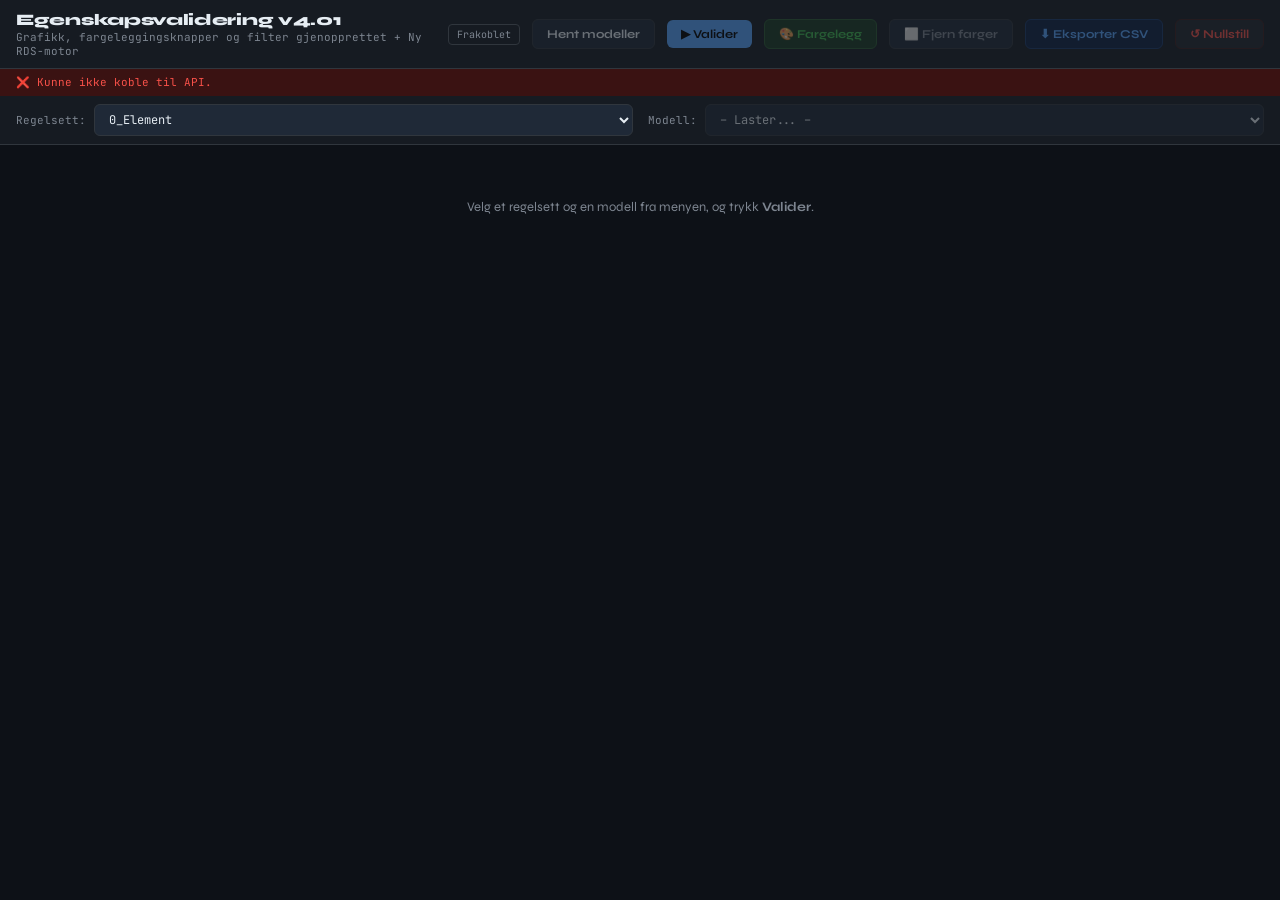
==== index_dev.html @ eae0f902 "Update title and content for version 4.01" ====
<!DOCTYPE html>
<html lang="nb">
<head>
  <meta charset="UTF-8"/>
  <title>Egenskapsvalidering v4.01</title>
  <meta name="viewport" content="width=device-width, initial-scale=1"/>
  
  <script src="https://components.connect.trimble.com/trimble-connect-workspace-api/index.js"></script>
  
  <style>
    @import url('https://fonts.googleapis.com/css2?family=JetBrains+Mono:wght@400;600;700&family=Syne:wght@400;600;700;800&display=swap');

    :root {
      --bg:        #0d1117;
      --surface:   #161b22;
      --surface2:  #1f2937;
      --border:    #30363d;
      --ink:       #e6edf3;
      --muted:     #7d8590;
      --green:     #3fb950;
      --green-dim: #1a3a22;
      --yellow:    #d29922;
      --yellow-dim:#2d2205;
      --red:       #f85149;
      --red-dim:   #3a1212;
      --blue:      #58a6ff;
      --blue-dim:  #0d2044;
      --mono:      'JetBrains Mono', monospace;
      --sans:      'Syne', sans-serif;
    }

    *, *::before, *::after { box-sizing: border-box; margin: 0; padding: 0; }

    body {
      background: var(--bg); color: var(--ink); font-family: var(--sans);
      min-height: 100vh; display: flex; flex-direction: column; overflow: hidden;
    }

    header {
      background: var(--surface); border-bottom: 1px solid var(--border);
      padding: 10px 16px; display: flex; align-items: center; gap: 12px; flex-shrink: 0;
    }

    .header-title { flex: 1; }
    .header-title h1 { font-size: 16px; font-weight: 800; letter-spacing: -.3px; color: var(--ink); }
    .header-title p { font-size: 11px; color: var(--muted); font-family: var(--mono); margin-top: 1px; }

    .badge { font-family: var(--mono); font-size: 10px; padding: 3px 8px; border-radius: 4px; border: 1px solid var(--border); color: var(--muted); white-space: nowrap; }

    .btn { font-family: var(--sans); font-size: 12px; font-weight: 700; padding: 7px 14px; border-radius: 6px; border: none; cursor: pointer; transition: opacity .15s, transform .1s; white-space: nowrap; }
    .btn:disabled { opacity: .4; cursor: not-allowed; }
    .btn:not(:disabled):hover { opacity: .85; }
    .btn:not(:disabled):active { transform: scale(.97); }
    .btn-primary { background: var(--blue); color: #000; }
    .btn-ghost   { background: var(--surface2); color: var(--ink); border: 1px solid var(--border); }
    .btn-danger  { background: #21262d; color: var(--red); border: 1px solid #3a1c1c; }
    .btn-colorize { background: #1a3a22; color: var(--green); border: 1px solid #2a5a32; }
    .btn-unreset  { background: #1f2937; color: var(--muted); border: 1px solid var(--border); }
    .btn-export   { background: #0d2044; color: var(--blue); border: 1px solid #1a3a6c; }

    #statusBar { font-family: var(--mono); font-size: 11px; padding: 6px 16px; background: var(--blue-dim); color: var(--blue); border-bottom: 1px solid #1a3a5c; flex-shrink: 0; }
    #statusBar.ok    { background: var(--green-dim); color: var(--green); border-color: #1a3a22; }
    #statusBar.error { background: var(--red-dim);   color: var(--red);   border-color: #3a1212; }

    #modelBar { background: var(--surface); border-bottom: 1px solid var(--border); padding: 8px 16px; display: flex; gap: 15px; align-items: center; flex-shrink: 0; }
    .select-group { display: flex; align-items: center; gap: 8px; flex: 1; }
    #modelBar label { font-size: 11px; color: var(--muted); font-family: var(--mono); white-space: nowrap; }
    select { font-family: var(--mono); font-size: 12px; background: var(--surface2); color: var(--ink); border: 1px solid var(--border); border-radius: 6px; padding: 6px 10px; width: 100%; min-width: 0; }
    select:disabled { opacity: .4; }

    main { flex: 1; overflow-y: auto; padding: 14px 16px; display: flex; flex-direction: column; gap: 14px; }

    .cards { display: grid; grid-template-columns: repeat(4, 1fr); gap: 10px; }
    .card { background: var(--surface); border: 1px solid var(--border); border-radius: 10px; padding: 12px 14px; }
    .card .label { font-size: 10px; color: var(--muted); font-family: var(--mono); text-transform: uppercase; letter-spacing: .5px; }
    .card .value { font-size: 28px; font-weight: 800; line-height: 1.1; margin-top: 4px; }
    .card .sub { font-size: 10px; color: var(--muted); font-family: var(--mono); margin-top: 3px; }
    .card.green .value { color: var(--green); }
    .card.red .value { color: var(--red); }
    .card.blue .value { color: var(--blue); }
    .card.gray .value { color: var(--muted); }
    .card.gray { border-color: #30363d; }

    .panel { background: var(--surface); border: 1px solid var(--border); border-radius: 10px; overflow: hidden; }
    .panel-header { padding: 10px 14px; border-bottom: 1px solid var(--border); display: flex; align-items: center; gap: 8px; }
    .panel-header h3 { font-size: 13px; font-weight: 700; flex: 1; }

    #fieldChart { padding: 14px; display: flex; flex-direction: column; gap: 7px; height: 220px; overflow: auto; resize: vertical; }
    .field-row { display: flex; align-items: center; gap: 10px; }
    .field-name { font-family: var(--mono); font-size: 10px; color: var(--muted); width: 180px; flex-shrink: 0; overflow: hidden; text-overflow: ellipsis; white-space: nowrap; }
    .bar-track { flex: 1; height: 16px; background: var(--surface2); border-radius: 4px; overflow: hidden; display: flex; }
    .bar-fill-ok   { background: var(--green); height: 100%; transition: width .5s cubic-bezier(.4,0,.2,1); }
    .bar-pct { font-family: var(--mono); font-size: 10px; width: 48px; text-align: right; flex-shrink: 0; color: var(--ink); }

    .table-wrap { overflow: auto; height: 45vh; min-height: 150px; resize: vertical; }
    table { width: 100%; border-collapse: collapse; font-size: 11px; }
    thead th { background: var(--surface2); color: var(--muted); font-family: var(--mono); font-size: 10px; text-transform: uppercase; letter-spacing: .4px; padding: 8px 10px; text-align: left; position: sticky; top: 0; z-index: 1; white-space: nowrap; }
    tbody tr { border-bottom: 1px solid #1c2128; cursor: pointer; }
    tbody tr:hover td { background: #1c2128; }
    tbody td { padding: 6px 10px; vertical-align: middle; font-family: var(--mono); font-size: 10px; color: var(--ink); }
    .obj-name { color: var(--blue); max-width: 140px; overflow: hidden; text-overflow: ellipsis; white-space: nowrap; }

    .field-value { display: inline-block; padding: 3px 6px; border-radius: 4px; font-size: 9px; font-family: var(--mono); white-space: nowrap; overflow: hidden; text-overflow: ellipsis; max-width: 120px; border: 1px solid transparent; }
    .field-value.ok { background: var(--green-dim); color: var(--green); border-color: #1e4028; }
    .field-value.warn { background: var(--yellow-dim); color: var(--yellow); border-color: #3a2d05; }
    .field-value.miss { background: var(--red-dim); color: var(--red); border-color: #3a1212; }
    .field-value.opt { background: #1a2027; color: var(--muted); border-color: #30363d; }
    .field-value.na { background: #2a2f36; color: var(--muted); border-color: #30363d; }

    #donutWrap { display: flex; align-items: center; gap: 20px; padding: 14px; min-height: 220px; }
    #donutSvg  { flex-shrink: 0; }
    .donut-legend { display: flex; flex-direction: column; gap: 6px; }
    .legend-item  { display: flex; align-items: center; gap: 8px; font-size: 11px; }
    .legend-dot   { width: 10px; height: 10px; border-radius: 50%; flex-shrink: 0; }

    .empty { text-align: center; padding: 40px 20px; color: var(--muted); font-size: 13px; }
    ::-webkit-scrollbar { width: 5px; height: 5px; }
    ::-webkit-scrollbar-thumb { background: var(--border); border-radius: 3px; }

    @keyframes fadeUp {
      from { opacity:0; transform:translateY(6px); }
      to   { opacity:1; transform:none; }
    }
    .anim { animation: fadeUp .3s ease both; }
    .grid-2col { display: grid; grid-template-columns: 1fr 1.5fr; gap: 14px; align-items: start; }
  </style>
</head>
<body>

<header>
  <div class="header-title">
    <h1>Egenskapsvalidering v4.01</h1>
    <p>Grafikk, fargeleggingsknapper og filter gjenopprettet + Ny RDS-motor</p>
  </div>
  <span class="badge" id="modelBadge">Frakoblet</span>
  <button class="btn btn-ghost" id="btnLoad" disabled>Hent modeller</button>
  <button class="btn btn-primary" id="btnValidate" disabled>▶ Valider</button>
  <button class="btn btn-colorize" id="btnColorize" disabled>🎨 Fargelegg</button>
  <button class="btn btn-unreset" id="btnUncolor" disabled>⬜ Fjern farger</button>
  <button class="btn btn-export" id="btnExport" disabled>⬇ Eksporter CSV</button>
  <button class="btn btn-danger" id="btnReset" disabled>↺ Nullstill</button>
</header>

<div id="statusBar">Kobler til Trimble Connect...</div>

<div id="modelBar">
  <div class="select-group">
    <label>Regelsett:</label>
    <select id="ruleSelect">
      <option value="0_Element.json">0_Element</option>
      <option value="1_FAG.json">1_FAG (Dynamisk)</option>
      <option value="2_RDS.json">2_RDS (Intelligent)</option>
      <option value="3_Beskrivelse.json">3_Beskrivelse</option>
    </select>
  </div>
  
  <div class="select-group">
    <label>Modell:</label>
    <select id="modelSelect" disabled><option value="">– Laster... –</option></select>
  </div>
</div>

<main id="mainContent">
  <div class="empty anim">Velg et regelsett og en modell fra menyen, og trykk <strong>Valider</strong>.</div>
</main>

<script>
let API = null;
let allModels = [];
let validationRows = [];
let currentRelevantFields = [];
let skippedCount = 0;

// Filter for mapper og systemnoder som ikke er ekte objekter
const IGNORE = new Set(['IFCPROJECT','IFCSITE','IFCBUILDING','IFCBUILDINGSTOREY','IFCSPACE','IFCZONE','IFCGROUP','IFCSYSTEM']);

const $ = id => document.getElementById(id);
const setStatus = (m, c='') => { $('statusBar').textContent = m; $('statusBar').className = c; };
const lastPathPart = (v) => (v || '').split('/').pop().split('\\').pop();
const esc = (v) => (v ?? '').toString().replace(/[&<>"]/g, s => ({'&':'&amp;','<':'&lt;','>':'&gt;','"':'&quot;'}[s]));

function getIfcType(obj){
    const s = (obj.class || obj.className || obj.type || obj.ifcType || obj.ifcEntity || '').toString().trim().toUpperCase();
    if (s && s.startsWith('IFC')) return s;
    for (const ps of (obj.properties || [])) {
        for (const p of (ps.properties || [])) {
            const v = (p.value || '').toString().trim().toUpperCase();
            if (v.startsWith('IFC')) return v;
        }
    }
    return '';
}

async function connect(){
  try {
    API = await window.TrimbleConnectWorkspace.connect(window.parent);
    $('btnLoad').disabled = false;
    $('btnValidate').disabled = false;
    setStatus('✅ Tilkoblet Trimble Connect.', 'ok');
    $('modelBadge').textContent = 'Tilkoblet';
  } catch(e) { setStatus('❌ Kunne ikke koble til API.', 'error'); }
}

async function loadModels(){
  if (!API) return;
  setStatus('⏳ Leser modeller og filnavn...');
  try {
    const nameMap = new Map();
    const srcs = [() => API.models?.getModels(), () => API.viewer?.getModels()];
    for (const src of srcs) {
      try {
        const res = await src();
        const list = Array.isArray(res) ? res : (res?.models || res?.items || []);
        list.forEach(m => {
          const id = m.id || m.modelId;
          const fn = [m.name, m.fileName, m.filename].find(v => /\.ifc/i.test(v));
          if (id && fn) nameMap.set(id, lastPathPart(fn));
        });
      } catch(e){}
    }

    const objs = await API.viewer.getObjects();
    allModels = (objs || []).map(m => {
      const mid = m.modelId || m.modelid;
      return {
        id: mid,
        name: nameMap.get(mid) || m.name || 'Ukjent modell',
        objectIds: (m.objects || []).map(o => o.id || o.objectRuntimeId).filter(id => id != null)
      };
    }).filter(m => m.objectIds.length > 0);

    $('modelSelect').innerHTML = allModels.map(m => `<option value="${m.id}">${esc(m.name)} (${m.objectIds.length} obj)</option>`).join('');
    $('modelSelect').disabled = false;
    setStatus('✅ Modeller hentet.', 'ok');
  } catch(e) { setStatus('❌ Feil ved henting: ' + e.message, 'error'); }
}

// --- STANDARD VALIDERINGS-MOTOR ---
function runValidation(objProps, fullRules) {
  let fields = {}, ok = 0, miss = 0, warn = 0;
  const props = objProps.flat;
  const disc = (props["Underdisiplinkode"] || "").toUpperCase();
  const mmi = parseInt(props["MMI"]) || 0;

  for (const [propKeys, rule] of Object.entries(fullRules?.properties || {})) {
    propKeys.split('|').forEach(propName => {
      propName = propName.trim();
      if (!propName) return;

      const val = props[propName] || '';
      let req = rule.requirement || rule.defaultRequirement;

      if (rule.overrides) {
        const override = rule.overrides.find(o => {
          if (!o.conditions) return false;
          return Object.entries(o.conditions).every(([k, v]) => {
            const objV = String(props[k] || '').trim().toUpperCase();
            return Array.isArray(v) ? v.some(x => String(x).trim().toUpperCase() === objV) : String(v).trim().toUpperCase() === objV;
          });
        });
        if (override) req = override.requirement;
      }

      if (rule.minMMI && mmi > 0 && mmi < rule.minMMI && req === 'required') {
        req = 'optional';
      }

      let isFormatError = false;
      let errMsg = '';
      const strVal = val.toString().trim();

      if (req === 'notallowed') {
        if (strVal !== "") { fields[propName] = { status: 'warn', value: val, msg: 'Ikke tillatt' }; warn++; } 
        else { fields[propName] = { status: 'na', value: '-', msg: 'Ikke tillatt' }; }
        return; 
      }

      if (req === 'required' && strVal === "") {
         fields[propName] = { status: 'miss', value: '', msg: 'Mangler' }; miss++; return;
      }

      if (strVal === "") {
         fields[propName] = { status: 'opt', value: 'Ikke påkrevd', msg: 'Valgfri' }; return;
      }

      if (rule.format && !(new RegExp(rule.format).test(val))) { 
         isFormatError = true; errMsg = 'Feil format'; 
      }

      if (!isFormatError && rule.disallowedValues) {
        const disallowed = Array.isArray(rule.disallowedValues) ? rule.disallowedValues : [rule.disallowedValues];
        if (disallowed.some(v => String(v).trim().toUpperCase() === strVal.toUpperCase())) {
          isFormatError = true; errMsg = `Ugyldig verdi '${val}'`;
        }
      }

      if (!isFormatError && rule.allowedValues) {
        if (Array.isArray(rule.allowedValues)) {
            const allowed = rule.allowedValues;
            if (!allowed.some(v => String(v).trim().toUpperCase() === strVal.toUpperCase())) {
              isFormatError = true; errMsg = 'Verdi ikke i liste';
            }
        } else if (typeof rule.allowedValues === 'object') {
            const fagKey = Object.keys(rule.allowedValues).find(k => k.toUpperCase() === disc.toUpperCase());
            if (fagKey) {
                const allowedForFag = rule.allowedValues[fagKey];
                
                if (Array.isArray(allowedForFag)) {
                    if (!allowedForFag.some(v => String(v).trim().toUpperCase() === strVal.toUpperCase())) {
                        isFormatError = true; errMsg = `Ugyldig for ${disc}`;
                    }
                } else if (typeof allowedForFag === 'object') {
                    const klasse = String(props["Objektklasse"] || '').trim();
                    const klasseKey = Object.keys(allowedForFag).find(k => k.toUpperCase() === klasse.toUpperCase());
                    
                    if (klasseKey) {
                        const validTypes = allowedForFag[klasseKey];
                        if (Array.isArray(validTypes) && !validTypes.some(v => String(v).trim().toUpperCase() === strVal.toUpperCase())) {
                            isFormatError = true; errMsg = `Ugyldig for ${klasse}`;
                        }
                    } else if (klasse) {
                        isFormatError = true; errMsg = `Ukjent klasse ${klasse}`;
                    }
                }
            }
        }
      }

      if (isFormatError) { fields[propName] = { status: 'warn', value: val, msg: errMsg }; warn++; } 
      else { fields[propName] = { status: 'ok', value: val, msg: 'OK' }; ok++; }
    });
  }

  const totalReq = ok + miss + warn;
  const score = totalReq > 0 ? Math.round((ok / totalReq) * 100) : 100;
  return { fields, score, miss, warn };
}

// --- DEDIKERT RDS KRYSSREFERANSE-MOTOR ---
function runRdsValidation(objProps, rules) {
  let fields = {}, ok = 0, miss = 0, warn = 0;
  const props = objProps.flat;
  const m = rules.mappings;

  const getProp = (name) => (props[name] || '').toString().trim();
  
  const pnsKode = getProp("PNS Kode");
  const prosesskode = getProp("Prosesskode");
  const objektklasse = getProp("Objektklasse");
  const objekttype = getProp("Objekttype");
  const produkttype = getProp("Produkttype");

  const checkExpected = (propName, expectedVal, errorMsg, allowMissingExpected = false) => {
    const actualVal = getProp(propName);
    if (!expectedVal) {
      if (allowMissingExpected) {
         if (actualVal) { fields[propName] = { status: 'warn', value: actualVal, msg: 'Finner ikke i matrise' }; warn++; }
         else { fields[propName] = { status: 'miss', value: '', msg: 'Mangler' }; miss++; }
      } else {
         if (actualVal) { fields[propName] = { status: 'warn', value: actualVal, msg: 'Forventet blank' }; warn++; }
         else { fields[propName] = { status: 'miss', value: '', msg: 'Mangler' }; miss++; }
      }
      return;
    }
    if (actualVal === "") { fields[propName] = { status: 'miss', value: '', msg: 'Mangler' }; miss++; } 
    else if (actualVal.toUpperCase() !== expectedVal.toUpperCase()) { fields[propName] = { status: 'warn', value: actualVal, msg: `Forventet: ${expectedVal}` }; warn++; } 
    else { fields[propName] = { status: 'ok', value: actualVal, msg: 'OK' }; ok++; }
  };

  // 1. Hovedsystem
  const hoved = m.Hovedsystem[pnsKode] || null;
  checkExpected("03. Bn", hoved ? hoved.Bn : null, "Feil Bn", true);
  checkExpected("04. Bn navn", hoved ? hoved.Bn_navn : null, "Feil Bn navn", true);
  checkExpected("05. Cn", hoved ? hoved.Cn : null, "Feil Cn", true);
  checkExpected("06. Cn navn", hoved ? hoved.Cn_navn : null, "Feil Cn navn", true);

  // 2. Teknisk system
  let tek = null, pk = prosesskode;
  while (pk.length > 0 && !tek) {
    if (m.TekniskSystem[pk]) { tek = m.TekniskSystem[pk]; break; }
    pk = pk.substring(0, pk.length - 1);
    if (pk.endsWith('.')) pk = pk.substring(0, pk.length - 1);
  }
  checkExpected("07. DDn", tek ? tek.DDn : null, "Feil DDn", true);
  checkExpected("08. DDn navn", tek ? tek.DDn_navn : null, "Feil DDn navn", true);

  // 3. EEE
  const eee = m.EEE[`${objektklasse}|${objekttype}`.toUpperCase()] || null;
  checkExpected("09. EEEn", eee ? eee.EEEn : null, "Feil EEEn", true);
  checkExpected("10. EEEn navn", eee ? eee.EEEn_navn : null, "Feil EEEn navn", true);

  // 4. FFF
  const fff = m.FFF[produkttype.toUpperCase()] || null;
  checkExpected("11. FFFn", fff ? fff.FFFn : null, "Feil FFFn", true);
  checkExpected("12. FFFn navn", fff ? fff.FFFn_navn : null, "Feil FFFn navn", true);

  // 5. GGGn & GGGn navn
  const ggg = getProp("13. GGGn"), gggNavn = getProp("14. GGGn navn"), fffn_expected = fff ? fff.FFFn : null;
  if (!ggg) { fields["13. GGGn"] = { status: 'miss', value: '', msg: 'Mangler' }; miss++; } 
  else {
    const fffPrefix = fffn_expected ? fffn_expected.substring(0,3).toUpperCase() : '...';
    if (new RegExp('^' + (fffn_expected ? fffn_expected.substring(0,3) : '[A-Z]{3}') + '\\d+$', 'i').test(ggg)) {
      fields["13. GGGn"] = { status: 'ok', value: ggg, msg: 'OK' }; ok++;
    } else { fields["13. GGGn"] = { status: 'warn', value: ggg, msg: `Format: ${fffPrefix} + tall` }; warn++; }
  }
  if (!gggNavn) { fields["14. GGGn navn"] = { status: 'miss', value: '', msg: 'Mangler' }; miss++; }
  else { fields["14. GGGn navn"] = { status: 'ok', value: gggNavn, msg: 'OK' }; ok++; }

  // 6 & 7. Låste strenger
  checkExpected("15. Informasjon om RDS i prosjektet", 'Se dokument "Plan for bruk av RDS.pdf"', "Feil tekst");
  checkExpected("02. AAAA_AA", "<E6RS_01>", "Feil tekst");

  // 8. 01. RDS-tag (Sammensetning)
  const actualTag = getProp("01. RDS-tag");
  const expectedTag = `${getProp("02. AAAA_AA")}-${getProp("03. Bn")}.${getProp("05. Cn")}.${getProp("07. DDn")}.${getProp("09. EEEn")}.${getProp("11. FFFn")}.${ggg}`;
  if (!actualTag) { fields["01. RDS-tag"] = { status: 'miss', value: '', msg: 'Mangler' }; miss++; } 
  else if (actualTag.toUpperCase() !== expectedTag.toUpperCase()) { fields["01. RDS-tag"] = { status: 'warn', value: actualTag, msg: `Må matche strukturen` }; warn++; } 
  else { fields["01. RDS-tag"] = { status: 'ok', value: actualTag, msg: 'OK' }; ok++; }

  const totalReq = ok + miss + warn;
  return { fields, score: totalReq > 0 ? Math.round((ok / totalReq) * 100) : 100, miss, warn };
}

async function validate(){
  const mid = $('modelSelect').value;
  if (!mid || !API) return;
  setStatus('⏳ Laster regler og validerer...');
  $('btnReset').disabled = true; $('btnColorize').disabled = true; $('btnExport').disabled = true; $('btnUncolor').disabled = true;
  
  try {
    const res = await fetch($('ruleSelect').value);
    const validationRules = await res.json();
    
    let ALL_FIELDS = [];
    Object.keys(validationRules?.properties || {}).forEach(k => k.split('|').forEach(n => ALL_FIELDS.push(n.trim())));

    const model = allModels.find(m => m.id === mid);
    validationRows = [];
    skippedCount = 0;
    const CHUNK = 200;

    for (let i = 0; i < model.objectIds.length; i += CHUNK) {
      const propsArr = await API.viewer.getObjectProperties(mid, model.objectIds.slice(i, i + CHUNK));
      
      propsArr.forEach(o => {
        // FILTER: Ignorerer Systemnoder/Mapper (IfcProject, IfcBuilding etc)
        const ifcType = getIfcType(o);
        if (IGNORE.has(ifcType)) {
            skippedCount++;
            return;
        }

        const flat = {};
        (o.properties || []).forEach(g => (g.properties || []).forEach(p => flat[p.name] = p.value));
        
        // Ruter automatisk til riktig valideringsmotor
        const result = validationRules.type === 'RDS_RULESET' 
            ? runRdsValidation({flat}, validationRules) 
            : runValidation({flat}, validationRules);

        validationRows.push({
          name: o.name || 'Objekt',
          modelId: mid,
          runtimeId: o.id || o.objectRuntimeId,
          fields: result.fields,
          score: result.score,
          missCount: result.miss,
          warnCount: result.warn
        });
      });
      setStatus(`⏳ Validerer... ${Math.min(i+CHUNK, model.objectIds.length)} / ${model.objectIds.length}`);
    }

    currentRelevantFields = ALL_FIELDS.filter(f => {
       return validationRows.some(r => r.fields[f] && r.fields[f].status !== 'na');
    });

    renderDashboard(currentRelevantFields);
    setStatus('✅ Validering fullført.', 'ok');
    $('btnReset').disabled = false; $('btnColorize').disabled = false; $('btnExport').disabled = false;
  } catch(e) { setStatus('❌ Feil: ' + e.message, 'error'); console.error(e); }
}

function renderDashboard(relevantFields){
  const total = validationRows.length;
  const perfect = validationRows.filter(r => r.missCount === 0 && r.warnCount === 0).length;
  const issues = total - perfect;

  const fieldStats = relevantFields.map(f => {
    let ok = 0, applicable = 0;
    validationRows.forEach(r => {
      const st = r.fields[f]?.status;
      if (st === 'ok') { ok++; applicable++; }
      else if (st === 'miss' || st === 'warn') { applicable++; }
    });
    return { name: f, ok, applicable };
  });

  $('mainContent').innerHTML = `
    <div class="cards anim">
      <div class="card blue"><div class="label">Analysert</div><div class="value">${total}</div><div class="sub">objekter</div></div>
      <div class="card green"><div class="label">OK</div><div class="value">${perfect}</div><div class="sub">uten feil</div></div>
      <div class="card red"><div class="label">Avvik</div><div class="value">${issues}</div><div class="sub">objekter med feil</div></div>
      <div class="card gray"><div class="label">Ignorert</div><div class="value">${skippedCount}</div><div class="sub">systemnoder (Project/Site/Building)</div></div>
    </div>

    <div class="grid-2col anim" style="animation-delay:.05s">
      <div class="panel">
        <div class="panel-header"><h3>Statusfordeling</h3></div>
        <div id="donutWrap">
          <svg id="donutSvg" width="120" height="120" viewBox="0 0 120 120"></svg>
          <div class="donut-legend" id="donutLegend"></div>
        </div>
      </div>
      <div class="panel">
        <div class="panel-header"><h3>Feltdekning (Kun relevante)</h3></div>
        <div id="fieldChart"></div>
      </div>
    </div>

    <div class="panel anim" style="animation-delay:.1s; margin-top:14px;">
      <div class="panel-header"><h3>Objektliste (klikk for å markere i 3D)</h3></div>
      <div class="table-wrap">
        <table>
          <thead><tr><th>Score</th><th>Navn</th>${relevantFields.map(f => `<th>${f}</th>`).join('')}</tr></thead>
          <tbody id="tableBody"></tbody>
        </table>
      </div>
    </div>
  `;

  renderDonut(total, perfect, issues);
  renderFieldBars(fieldStats);
  renderTable(relevantFields);
}

function renderDonut(total, ok, fail){
  const slices = [{ label: 'OK', count: ok, color: '#3fb950' }, { label: 'Feil', count: fail, color: '#f85149' }];
  const svg = $('donutSvg');
  const cx=60, cy=60, r=48;
  let offset = 0, paths = '';
  slices.forEach(s => {
    const frac = total > 0 ? s.count / total : 0;
    const len = frac * 2 * Math.PI * r;
    paths += `<circle cx="${cx}" cy="${cy}" r="${r}" fill="none" stroke="${s.color}" stroke-width="18" stroke-dasharray="${len} ${2*Math.PI*r}" stroke-dashoffset="${-offset}"></circle>`;
    offset += len;
  });
  svg.innerHTML = paths + `<circle cx="${cx}" cy="${cy}" r="30" fill="var(--surface)"></circle><text x="${cx}" y="${cy+5}" text-anchor="middle" font-size="12" fill="var(--ink)" font-weight="800">${Math.round((ok/total)*100)}%</text>`;
  $('donutLegend').innerHTML = slices.map(s => `<div class="legend-item"><div class="legend-dot" style="background:${s.color}"></div><span>${s.label}: ${s.count}</span></div>`).join('');
}

function renderFieldBars(stats){
  $('fieldChart').innerHTML = stats.map(s => {
    const okPct = s.applicable > 0 ? (s.ok / s.applicable) * 100 : 0;
    return `
      <div class="field-row">
        <div class="field-name" title="${esc(s.name)}">${esc(s.name)}</div>
        <div class="bar-track"><div class="bar-fill-ok" style="width:${okPct}%"></div></div>
        <div class="bar-pct">${Math.round(okPct)}%</div>
      </div>`;
  }).join('');
}

function renderTable(relevantFields){
  $('tableBody').innerHTML = validationRows.map(r => `
    <tr data-mid="${esc(r.modelId)}" data-rid="${esc(r.runtimeId)}">
      <td>${r.score}%</td>
      <td class="obj-name" title="${esc(r.name)}">${esc(r.name)}</td>
      ${relevantFields.map(f => {
        const d = r.fields[f] || {status:'na', value:'-'};
        return `<td><span class="field-value ${d.status}" title="${esc(d.msg)}">${esc(d.value)}</span></td>`;
      }).join('')}
    </tr>
  `).join('');

  $('tableBody').querySelectorAll('tr[data-rid]').forEach(tr => {
    tr.addEventListener('click', async () => {
      const mid = tr.dataset.mid;
      const rid = Number(tr.dataset.rid);
      try {
        if (API.viewer.setSelection) {
            await API.viewer.setSelection({ modelObjectIds: [{ modelId: mid, objectRuntimeIds: [rid] }] }, 'set');
        }
      } catch(e) {}
    });
  });
}

async function colorizeModel(){
  if (!API || !validationRows.length) return;
  $('btnColorize').disabled = true;
  setStatus('🎨 Fargelegger modell…');

  try {
    const greenMap = new Map(); const yellowMap = new Map(); const redMap = new Map();

    for (const row of validationRows) {
        const mid = row.modelId;
        const rid = Number(row.runtimeId);
        if (isNaN(rid)) continue;

        const addTo = map => { if (!map.has(mid)) map.set(mid, []); map.get(mid).push(rid); };
        if (row.missCount > 0) addTo(redMap);
        else if (row.warnCount > 0) addTo(yellowMap);
        else addTo(greenMap);
    }

    const toSel = map => Array.from(map.entries()).map(([modelId, objectRuntimeIds]) => ({ modelId, objectRuntimeIds }));
    
    try { await API.viewer.setObjectState(undefined, { color: 'reset' }); } catch(e){}

    if (greenMap.size) await API.viewer.setObjectState({ modelObjectIds: toSel(greenMap) }, { color: { r: 39,  g: 174, b: 96,  a: 255 } });
    if (yellowMap.size) await API.viewer.setObjectState({ modelObjectIds: toSel(yellowMap) }, { color: { r: 210, g: 153, b: 34,  a: 255 } });
    if (redMap.size) await API.viewer.setObjectState({ modelObjectIds: toSel(redMap) }, { color: { r: 248, g: 81,  b: 73,  a: 255 } });

    $('btnUncolor').disabled = false; $('btnColorize').disabled = false;
    setStatus(`🎨 Fargelagt OK / Formatfeil / Mangler`, 'ok');
  } catch (e) { setStatus('❌ Feil ved fargelegging: ' + e.message, 'error'); }
}

async function removeColors(){
  if (!API) return;
  try {
    if (API.viewer.setObjectState) await API.viewer.setObjectState(undefined, { color: 'reset' });
    $('btnUncolor').disabled = true;
    setStatus('⬜ Modellfarger fjernet.', '');
  } catch (e) {}
}

function exportCsv(){
  const issueRows = validationRows.filter(r => r.missCount > 0 || r.warnCount > 0);
  if (!issueRows.length) {
    setStatus('✅ Ingen avvik å eksportere.', 'ok'); return;
  }

  const headers = ['Navn','ID','Score (%)','Mangler','Formatfeil', ...currentRelevantFields];
  const csvEsc = v => { const s = (v ?? '').toString().replace(/"/g, '""'); return /[",\n]/.test(s) ? `"${s}"` : s; };

  const lines = [headers.map(csvEsc).join(',')];
  for (const r of issueRows) {
    lines.push([
      csvEsc(r.name), csvEsc(r.runtimeId), csvEsc(r.score), csvEsc(r.missCount), csvEsc(r.warnCount),
      ...currentRelevantFields.map(f => {
        const d = r.fields[f];
        if (!d) return csvEsc('-');
        if (d.status === 'ok') return csvEsc('OK');
        if (d.status === 'na' || d.status === 'opt') return csvEsc(d.value);
        return csvEsc(`Feil: ${d.value} (${d.msg})`);
      })
    ].join(','));
  }

  const bom = '\ufeff';
  const blob = new Blob([bom + lines.join('\n')], { type: 'text/csv;charset=utf-8;' });
  const a = document.createElement('a');
  a.href = URL.createObjectURL(blob);
  a.download = 'BIM_Validering_Avvik_' + new Date().toISOString().slice(0,10) + '.csv';
  document.body.appendChild(a); a.click(); document.body.removeChild(a); URL.revokeObjectURL(a.href);
  setStatus(`⬇ Eksportert ${issueRows.length} objekter til CSV.`, 'ok');
}

function reset(){
  validationRows = []; removeColors();
  $('mainContent').innerHTML = '<div class="empty anim">Nullstilt. Klar for ny validering.</div>';
  $('btnReset').disabled = true; $('btnColorize').disabled = true; $('btnExport').disabled = true;
  setStatus('↺ Nullstilt.', '');
}

$('btnLoad').onclick = loadModels;
$('btnValidate').onclick = validate;
$('btnColorize').onclick = colorizeModel;
$('btnUncolor').onclick = removeColors;
$('btnExport').onclick = exportCsv;
$('btnReset').onclick = reset;
connect();
</script>
</body>
</html>
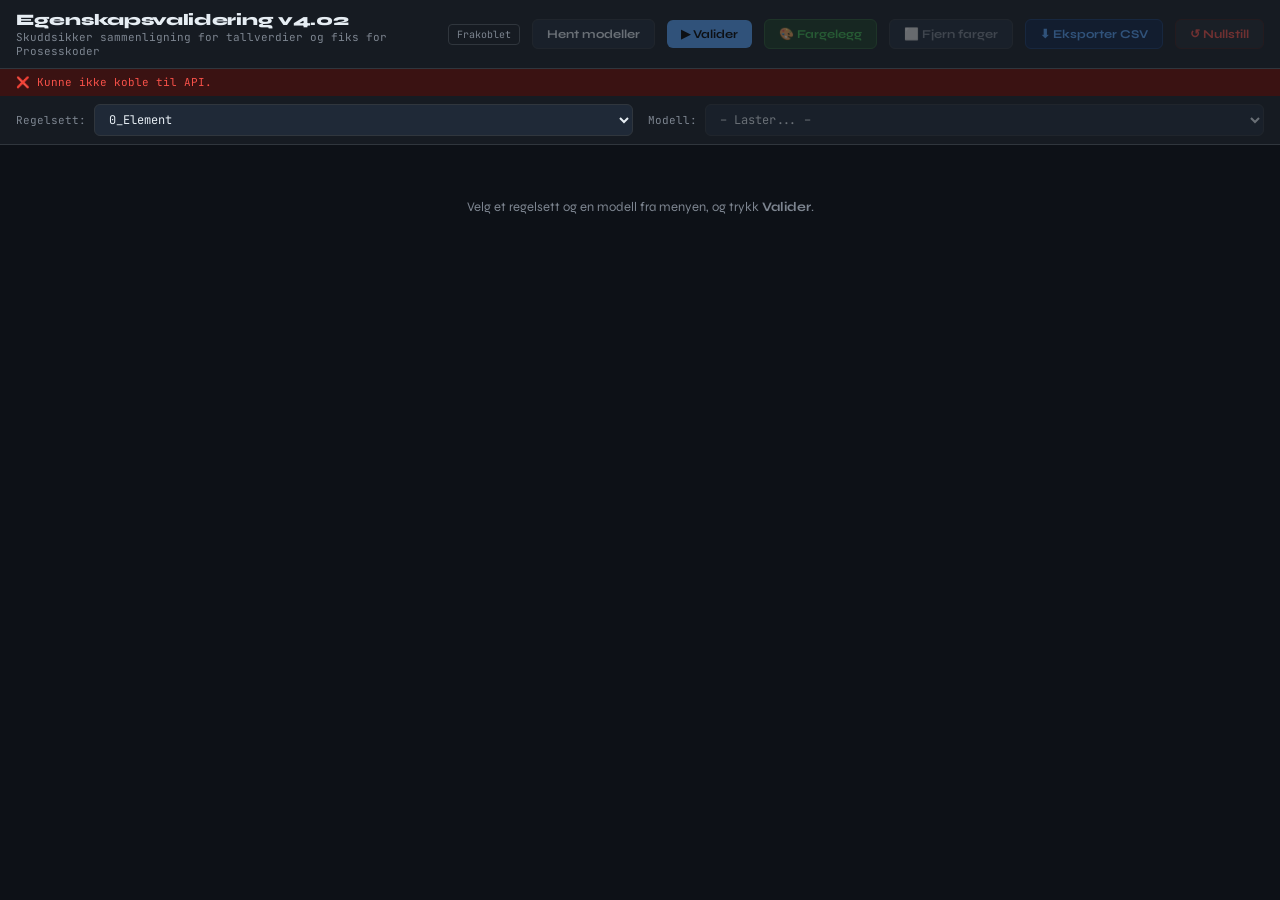
==== commit 98408b37: "Update title and content for version 4.02" ====
--- a/index_dev.html
+++ b/index_dev.html
@@ -2,7 +2,7 @@
 <html lang="nb">
 <head>
   <meta charset="UTF-8"/>
-  <title>Egenskapsvalidering v4.01</title>
+  <title>Egenskapsvalidering v4.02</title>
   <meta name="viewport" content="width=device-width, initial-scale=1"/>
   
   <script src="https://components.connect.trimble.com/trimble-connect-workspace-api/index.js"></script>
@@ -31,16 +31,9 @@
 
     *, *::before, *::after { box-sizing: border-box; margin: 0; padding: 0; }
 
-    body {
-      background: var(--bg); color: var(--ink); font-family: var(--sans);
-      min-height: 100vh; display: flex; flex-direction: column; overflow: hidden;
-    }
-
-    header {
-      background: var(--surface); border-bottom: 1px solid var(--border);
-      padding: 10px 16px; display: flex; align-items: center; gap: 12px; flex-shrink: 0;
-    }
-
+    body { background: var(--bg); color: var(--ink); font-family: var(--sans); min-height: 100vh; display: flex; flex-direction: column; overflow: hidden; }
+
+    header { background: var(--surface); border-bottom: 1px solid var(--border); padding: 10px 16px; display: flex; align-items: center; gap: 12px; flex-shrink: 0; }
     .header-title { flex: 1; }
     .header-title h1 { font-size: 16px; font-weight: 800; letter-spacing: -.3px; color: var(--ink); }
     .header-title p { font-size: 11px; color: var(--muted); font-family: var(--mono); margin-top: 1px; }
@@ -129,8 +122,8 @@
 
 <header>
   <div class="header-title">
-    <h1>Egenskapsvalidering v4.01</h1>
-    <p>Grafikk, fargeleggingsknapper og filter gjenopprettet + Ny RDS-motor</p>
+    <h1>Egenskapsvalidering v4.02</h1>
+    <p>Skuddsikker sammenligning for tallverdier og fiks for Prosesskoder</p>
   </div>
   <span class="badge" id="modelBadge">Frakoblet</span>
   <button class="btn btn-ghost" id="btnLoad" disabled>Hent modeller</button>
@@ -171,7 +164,6 @@
 let currentRelevantFields = [];
 let skippedCount = 0;
 
-// Filter for mapper og systemnoder som ikke er ekte objekter
 const IGNORE = new Set(['IFCPROJECT','IFCSITE','IFCBUILDING','IFCBUILDINGSTOREY','IFCSPACE','IFCZONE','IFCGROUP','IFCSYSTEM']);
 
 const $ = id => document.getElementById(id);
@@ -265,8 +257,7 @@
         req = 'optional';
       }
 
-      let isFormatError = false;
-      let errMsg = '';
+      let isFormatError = false, errMsg = '';
       const strVal = val.toString().trim();
 
       if (req === 'notallowed') {
@@ -274,66 +265,40 @@
         else { fields[propName] = { status: 'na', value: '-', msg: 'Ikke tillatt' }; }
         return; 
       }
-
-      if (req === 'required' && strVal === "") {
-         fields[propName] = { status: 'miss', value: '', msg: 'Mangler' }; miss++; return;
-      }
-
-      if (strVal === "") {
-         fields[propName] = { status: 'opt', value: 'Ikke påkrevd', msg: 'Valgfri' }; return;
-      }
-
-      if (rule.format && !(new RegExp(rule.format).test(val))) { 
-         isFormatError = true; errMsg = 'Feil format'; 
-      }
-
+      if (req === 'required' && strVal === "") { fields[propName] = { status: 'miss', value: '', msg: 'Mangler' }; miss++; return; }
+      if (strVal === "") { fields[propName] = { status: 'opt', value: 'Ikke påkrevd', msg: 'Valgfri' }; return; }
+
+      if (rule.format && !(new RegExp(rule.format).test(val))) { isFormatError = true; errMsg = 'Feil format'; }
       if (!isFormatError && rule.disallowedValues) {
         const disallowed = Array.isArray(rule.disallowedValues) ? rule.disallowedValues : [rule.disallowedValues];
-        if (disallowed.some(v => String(v).trim().toUpperCase() === strVal.toUpperCase())) {
-          isFormatError = true; errMsg = `Ugyldig verdi '${val}'`;
-        }
+        if (disallowed.some(v => String(v).trim().toUpperCase() === strVal.toUpperCase())) { isFormatError = true; errMsg = `Ugyldig verdi '${val}'`; }
       }
-
       if (!isFormatError && rule.allowedValues) {
         if (Array.isArray(rule.allowedValues)) {
-            const allowed = rule.allowedValues;
-            if (!allowed.some(v => String(v).trim().toUpperCase() === strVal.toUpperCase())) {
-              isFormatError = true; errMsg = 'Verdi ikke i liste';
-            }
+            if (!rule.allowedValues.some(v => String(v).trim().toUpperCase() === strVal.toUpperCase())) { isFormatError = true; errMsg = 'Verdi ikke i liste'; }
         } else if (typeof rule.allowedValues === 'object') {
             const fagKey = Object.keys(rule.allowedValues).find(k => k.toUpperCase() === disc.toUpperCase());
             if (fagKey) {
                 const allowedForFag = rule.allowedValues[fagKey];
-                
                 if (Array.isArray(allowedForFag)) {
-                    if (!allowedForFag.some(v => String(v).trim().toUpperCase() === strVal.toUpperCase())) {
-                        isFormatError = true; errMsg = `Ugyldig for ${disc}`;
-                    }
+                    if (!allowedForFag.some(v => String(v).trim().toUpperCase() === strVal.toUpperCase())) { isFormatError = true; errMsg = `Ugyldig for ${disc}`; }
                 } else if (typeof allowedForFag === 'object') {
                     const klasse = String(props["Objektklasse"] || '').trim();
                     const klasseKey = Object.keys(allowedForFag).find(k => k.toUpperCase() === klasse.toUpperCase());
-                    
                     if (klasseKey) {
                         const validTypes = allowedForFag[klasseKey];
-                        if (Array.isArray(validTypes) && !validTypes.some(v => String(v).trim().toUpperCase() === strVal.toUpperCase())) {
-                            isFormatError = true; errMsg = `Ugyldig for ${klasse}`;
-                        }
-                    } else if (klasse) {
-                        isFormatError = true; errMsg = `Ukjent klasse ${klasse}`;
-                    }
+                        if (Array.isArray(validTypes) && !validTypes.some(v => String(v).trim().toUpperCase() === strVal.toUpperCase())) { isFormatError = true; errMsg = `Ugyldig for ${klasse}`; }
+                    } else if (klasse) { isFormatError = true; errMsg = `Ukjent klasse ${klasse}`; }
                 }
             }
         }
       }
-
       if (isFormatError) { fields[propName] = { status: 'warn', value: val, msg: errMsg }; warn++; } 
       else { fields[propName] = { status: 'ok', value: val, msg: 'OK' }; ok++; }
     });
   }
-
   const totalReq = ok + miss + warn;
-  const score = totalReq > 0 ? Math.round((ok / totalReq) * 100) : 100;
-  return { fields, score, miss, warn };
+  return { fields, score: totalReq > 0 ? Math.round((ok / totalReq) * 100) : 100, miss, warn };
 }
 
 // --- DEDIKERT RDS KRYSSREFERANSE-MOTOR ---
@@ -362,8 +327,20 @@
       }
       return;
     }
+    
+    // v4.02: Forlåtende sammenligning (godtar "01" mot "1" eller "74.0" mot "74")
+    let actComp = actualVal.toUpperCase();
+    let expComp = expectedVal.toUpperCase();
+    
+    if (!isNaN(actComp) && !isNaN(expComp) && actComp !== "" && expComp !== "") {
+        if (Number(actComp) === Number(expComp)) {
+            actComp = Number(actComp).toString();
+            expComp = Number(expComp).toString();
+        }
+    }
+
     if (actualVal === "") { fields[propName] = { status: 'miss', value: '', msg: 'Mangler' }; miss++; } 
-    else if (actualVal.toUpperCase() !== expectedVal.toUpperCase()) { fields[propName] = { status: 'warn', value: actualVal, msg: `Forventet: ${expectedVal}` }; warn++; } 
+    else if (actComp !== expComp) { fields[propName] = { status: 'warn', value: actualVal, msg: `Forventet: ${expectedVal}` }; warn++; } 
     else { fields[propName] = { status: 'ok', value: actualVal, msg: 'OK' }; ok++; }
   };
 
@@ -443,7 +420,6 @@
       const propsArr = await API.viewer.getObjectProperties(mid, model.objectIds.slice(i, i + CHUNK));
       
       propsArr.forEach(o => {
-        // FILTER: Ignorerer Systemnoder/Mapper (IfcProject, IfcBuilding etc)
         const ifcType = getIfcType(o);
         if (IGNORE.has(ifcType)) {
             skippedCount++;
@@ -453,7 +429,6 @@
         const flat = {};
         (o.properties || []).forEach(g => (g.properties || []).forEach(p => flat[p.name] = p.value));
         
-        // Ruter automatisk til riktig valideringsmotor
         const result = validationRules.type === 'RDS_RULESET' 
             ? runRdsValidation({flat}, validationRules) 
             : runValidation({flat}, validationRules);
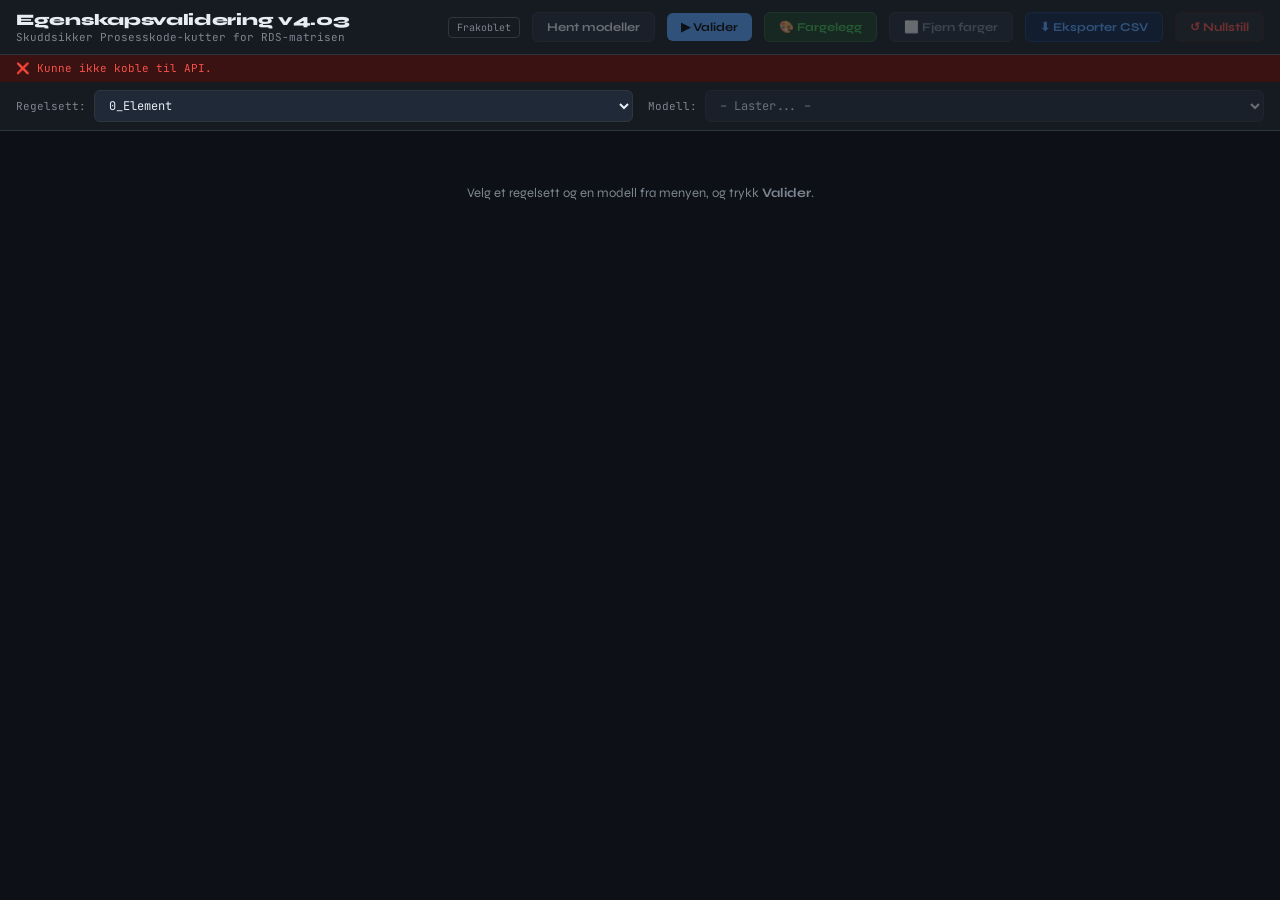
==== commit 2e2b3404: "Update title and content for version 4.03" ====
--- a/index_dev.html
+++ b/index_dev.html
@@ -2,7 +2,7 @@
 <html lang="nb">
 <head>
   <meta charset="UTF-8"/>
-  <title>Egenskapsvalidering v4.02</title>
+  <title>Egenskapsvalidering v4.03</title>
   <meta name="viewport" content="width=device-width, initial-scale=1"/>
   
   <script src="https://components.connect.trimble.com/trimble-connect-workspace-api/index.js"></script>
@@ -31,9 +31,16 @@
 
     *, *::before, *::after { box-sizing: border-box; margin: 0; padding: 0; }
 
-    body { background: var(--bg); color: var(--ink); font-family: var(--sans); min-height: 100vh; display: flex; flex-direction: column; overflow: hidden; }
-
-    header { background: var(--surface); border-bottom: 1px solid var(--border); padding: 10px 16px; display: flex; align-items: center; gap: 12px; flex-shrink: 0; }
+    body {
+      background: var(--bg); color: var(--ink); font-family: var(--sans);
+      min-height: 100vh; display: flex; flex-direction: column; overflow: hidden;
+    }
+
+    header {
+      background: var(--surface); border-bottom: 1px solid var(--border);
+      padding: 10px 16px; display: flex; align-items: center; gap: 12px; flex-shrink: 0;
+    }
+
     .header-title { flex: 1; }
     .header-title h1 { font-size: 16px; font-weight: 800; letter-spacing: -.3px; color: var(--ink); }
     .header-title p { font-size: 11px; color: var(--muted); font-family: var(--mono); margin-top: 1px; }
@@ -122,8 +129,8 @@
 
 <header>
   <div class="header-title">
-    <h1>Egenskapsvalidering v4.02</h1>
-    <p>Skuddsikker sammenligning for tallverdier og fiks for Prosesskoder</p>
+    <h1>Egenskapsvalidering v4.03</h1>
+    <p>Skuddsikker Prosesskode-kutter for RDS-matrisen</p>
   </div>
   <span class="badge" id="modelBadge">Frakoblet</span>
   <button class="btn btn-ghost" id="btnLoad" disabled>Hent modeller</button>
@@ -164,6 +171,7 @@
 let currentRelevantFields = [];
 let skippedCount = 0;
 
+// Filter for mapper og systemnoder som ikke er ekte objekter
 const IGNORE = new Set(['IFCPROJECT','IFCSITE','IFCBUILDING','IFCBUILDINGSTOREY','IFCSPACE','IFCZONE','IFCGROUP','IFCSYSTEM']);
 
 const $ = id => document.getElementById(id);
@@ -257,7 +265,8 @@
         req = 'optional';
       }
 
-      let isFormatError = false, errMsg = '';
+      let isFormatError = false;
+      let errMsg = '';
       const strVal = val.toString().trim();
 
       if (req === 'notallowed') {
@@ -265,40 +274,66 @@
         else { fields[propName] = { status: 'na', value: '-', msg: 'Ikke tillatt' }; }
         return; 
       }
-      if (req === 'required' && strVal === "") { fields[propName] = { status: 'miss', value: '', msg: 'Mangler' }; miss++; return; }
-      if (strVal === "") { fields[propName] = { status: 'opt', value: 'Ikke påkrevd', msg: 'Valgfri' }; return; }
-
-      if (rule.format && !(new RegExp(rule.format).test(val))) { isFormatError = true; errMsg = 'Feil format'; }
+
+      if (req === 'required' && strVal === "") {
+         fields[propName] = { status: 'miss', value: '', msg: 'Mangler' }; miss++; return;
+      }
+
+      if (strVal === "") {
+         fields[propName] = { status: 'opt', value: 'Ikke påkrevd', msg: 'Valgfri' }; return;
+      }
+
+      if (rule.format && !(new RegExp(rule.format).test(val))) { 
+         isFormatError = true; errMsg = 'Feil format'; 
+      }
+
       if (!isFormatError && rule.disallowedValues) {
         const disallowed = Array.isArray(rule.disallowedValues) ? rule.disallowedValues : [rule.disallowedValues];
-        if (disallowed.some(v => String(v).trim().toUpperCase() === strVal.toUpperCase())) { isFormatError = true; errMsg = `Ugyldig verdi '${val}'`; }
-      }
+        if (disallowed.some(v => String(v).trim().toUpperCase() === strVal.toUpperCase())) {
+          isFormatError = true; errMsg = `Ugyldig verdi '${val}'`;
+        }
+      }
+
       if (!isFormatError && rule.allowedValues) {
         if (Array.isArray(rule.allowedValues)) {
-            if (!rule.allowedValues.some(v => String(v).trim().toUpperCase() === strVal.toUpperCase())) { isFormatError = true; errMsg = 'Verdi ikke i liste'; }
+            const allowed = rule.allowedValues;
+            if (!allowed.some(v => String(v).trim().toUpperCase() === strVal.toUpperCase())) {
+              isFormatError = true; errMsg = 'Verdi ikke i liste';
+            }
         } else if (typeof rule.allowedValues === 'object') {
             const fagKey = Object.keys(rule.allowedValues).find(k => k.toUpperCase() === disc.toUpperCase());
             if (fagKey) {
                 const allowedForFag = rule.allowedValues[fagKey];
+                
                 if (Array.isArray(allowedForFag)) {
-                    if (!allowedForFag.some(v => String(v).trim().toUpperCase() === strVal.toUpperCase())) { isFormatError = true; errMsg = `Ugyldig for ${disc}`; }
+                    if (!allowedForFag.some(v => String(v).trim().toUpperCase() === strVal.toUpperCase())) {
+                        isFormatError = true; errMsg = `Ugyldig for ${disc}`;
+                    }
                 } else if (typeof allowedForFag === 'object') {
                     const klasse = String(props["Objektklasse"] || '').trim();
                     const klasseKey = Object.keys(allowedForFag).find(k => k.toUpperCase() === klasse.toUpperCase());
+                    
                     if (klasseKey) {
                         const validTypes = allowedForFag[klasseKey];
-                        if (Array.isArray(validTypes) && !validTypes.some(v => String(v).trim().toUpperCase() === strVal.toUpperCase())) { isFormatError = true; errMsg = `Ugyldig for ${klasse}`; }
-                    } else if (klasse) { isFormatError = true; errMsg = `Ukjent klasse ${klasse}`; }
+                        if (Array.isArray(validTypes) && !validTypes.some(v => String(v).trim().toUpperCase() === strVal.toUpperCase())) {
+                            isFormatError = true; errMsg = `Ugyldig for ${klasse}`;
+                        }
+                    } else if (klasse) {
+                        isFormatError = true; errMsg = `Ukjent klasse ${klasse}`;
+                    }
                 }
             }
         }
       }
+
       if (isFormatError) { fields[propName] = { status: 'warn', value: val, msg: errMsg }; warn++; } 
       else { fields[propName] = { status: 'ok', value: val, msg: 'OK' }; ok++; }
     });
   }
+
   const totalReq = ok + miss + warn;
-  return { fields, score: totalReq > 0 ? Math.round((ok / totalReq) * 100) : 100, miss, warn };
+  const score = totalReq > 0 ? Math.round((ok / totalReq) * 100) : 100;
+  return { fields, score, miss, warn };
 }
 
 // --- DEDIKERT RDS KRYSSREFERANSE-MOTOR ---
@@ -317,7 +352,9 @@
 
   const checkExpected = (propName, expectedVal, errorMsg, allowMissingExpected = false) => {
     const actualVal = getProp(propName);
-    if (!expectedVal) {
+    
+    // Håndter manglende treff i matrisen (expectedVal er null/undefined)
+    if (expectedVal === null || expectedVal === undefined || expectedVal === "") {
       if (allowMissingExpected) {
          if (actualVal) { fields[propName] = { status: 'warn', value: actualVal, msg: 'Finner ikke i matrise' }; warn++; }
          else { fields[propName] = { status: 'miss', value: '', msg: 'Mangler' }; miss++; }
@@ -327,15 +364,15 @@
       }
       return;
     }
-    
-    // v4.02: Forlåtende sammenligning (godtar "01" mot "1" eller "74.0" mot "74")
-    let actComp = actualVal.toUpperCase();
-    let expComp = expectedVal.toUpperCase();
-    
+
+    let actComp = actualVal.toString().trim().toUpperCase();
+    let expComp = expectedVal.toString().trim().toUpperCase();
+
+    // v4.03: Sikker numerisk sammenligning. ("01" vs "1" blir godkjent)
     if (!isNaN(actComp) && !isNaN(expComp) && actComp !== "" && expComp !== "") {
         if (Number(actComp) === Number(expComp)) {
-            actComp = Number(actComp).toString();
-            expComp = Number(expComp).toString();
+            actComp = "MATCH";
+            expComp = "MATCH";
         }
     }
 
@@ -345,29 +382,57 @@
   };
 
   // 1. Hovedsystem
-  const hoved = m.Hovedsystem[pnsKode] || null;
+  let hoved = null;
+  if (pnsKode) {
+      const pnsKey = Object.keys(m.Hovedsystem).find(k => k.trim().toUpperCase() === pnsKode.toUpperCase());
+      if (pnsKey) hoved = m.Hovedsystem[pnsKey];
+  }
   checkExpected("03. Bn", hoved ? hoved.Bn : null, "Feil Bn", true);
   checkExpected("04. Bn navn", hoved ? hoved.Bn_navn : null, "Feil Bn navn", true);
   checkExpected("05. Cn", hoved ? hoved.Cn : null, "Feil Cn", true);
   checkExpected("06. Cn navn", hoved ? hoved.Cn_navn : null, "Feil Cn navn", true);
 
-  // 2. Teknisk system
-  let tek = null, pk = prosesskode;
+  // 2. Teknisk system (v4.03: Idiotsikker Prosesskode-fjerner)
+  let tek = null;
+  let pk = prosesskode.toUpperCase();
+
   while (pk.length > 0 && !tek) {
-    if (m.TekniskSystem[pk]) { tek = m.TekniskSystem[pk]; break; }
-    pk = pk.substring(0, pk.length - 1);
-    if (pk.endsWith('.')) pk = pk.substring(0, pk.length - 1);
+    // 1. Finn om den nåværende koden finnes eksakt
+    const foundKey = Object.keys(m.TekniskSystem).find(k => k.trim().toUpperCase() === pk);
+    
+    if (foundKey) {
+      tek = m.TekniskSystem[foundKey];
+      break;
+    }
+    
+    // 2. Kutt siste tegn ("74.412" -> "74.41")
+    pk = pk.slice(0, -1);
+    
+    // 3. Slett alt "grums" på slutten før vi søker på nytt ("74." -> "74")
+    while (pk.length > 0 && (pk.endsWith('.') || pk.endsWith(' ') || pk.endsWith('-'))) {
+      pk = pk.slice(0, -1);
+    }
   }
+
   checkExpected("07. DDn", tek ? tek.DDn : null, "Feil DDn", true);
   checkExpected("08. DDn navn", tek ? tek.DDn_navn : null, "Feil DDn navn", true);
 
   // 3. EEE
-  const eee = m.EEE[`${objektklasse}|${objekttype}`.toUpperCase()] || null;
+  let eee = null;
+  if (objektklasse && objekttype) {
+      const eeeKeyStr = `${objektklasse}|${objekttype}`.toUpperCase();
+      const eeeKey = Object.keys(m.EEE).find(k => k.trim().toUpperCase() === eeeKeyStr);
+      if (eeeKey) eee = m.EEE[eeeKey];
+  }
   checkExpected("09. EEEn", eee ? eee.EEEn : null, "Feil EEEn", true);
   checkExpected("10. EEEn navn", eee ? eee.EEEn_navn : null, "Feil EEEn navn", true);
 
   // 4. FFF
-  const fff = m.FFF[produkttype.toUpperCase()] || null;
+  let fff = null;
+  if (produkttype) {
+      const fffKey = Object.keys(m.FFF).find(k => k.trim().toUpperCase() === produkttype.toUpperCase());
+      if (fffKey) fff = m.FFF[fffKey];
+  }
   checkExpected("11. FFFn", fff ? fff.FFFn : null, "Feil FFFn", true);
   checkExpected("12. FFFn navn", fff ? fff.FFFn_navn : null, "Feil FFFn navn", true);
 
@@ -391,7 +456,7 @@
   const actualTag = getProp("01. RDS-tag");
   const expectedTag = `${getProp("02. AAAA_AA")}-${getProp("03. Bn")}.${getProp("05. Cn")}.${getProp("07. DDn")}.${getProp("09. EEEn")}.${getProp("11. FFFn")}.${ggg}`;
   if (!actualTag) { fields["01. RDS-tag"] = { status: 'miss', value: '', msg: 'Mangler' }; miss++; } 
-  else if (actualTag.toUpperCase() !== expectedTag.toUpperCase()) { fields["01. RDS-tag"] = { status: 'warn', value: actualTag, msg: `Må matche strukturen` }; warn++; } 
+  else if (actualTag.toUpperCase() !== expectedTag.toUpperCase()) { fields["01. RDS-tag"] = { status: 'warn', value: actualTag, msg: `Samsvarer ikke med strukturen` }; warn++; } 
   else { fields["01. RDS-tag"] = { status: 'ok', value: actualTag, msg: 'OK' }; ok++; }
 
   const totalReq = ok + miss + warn;
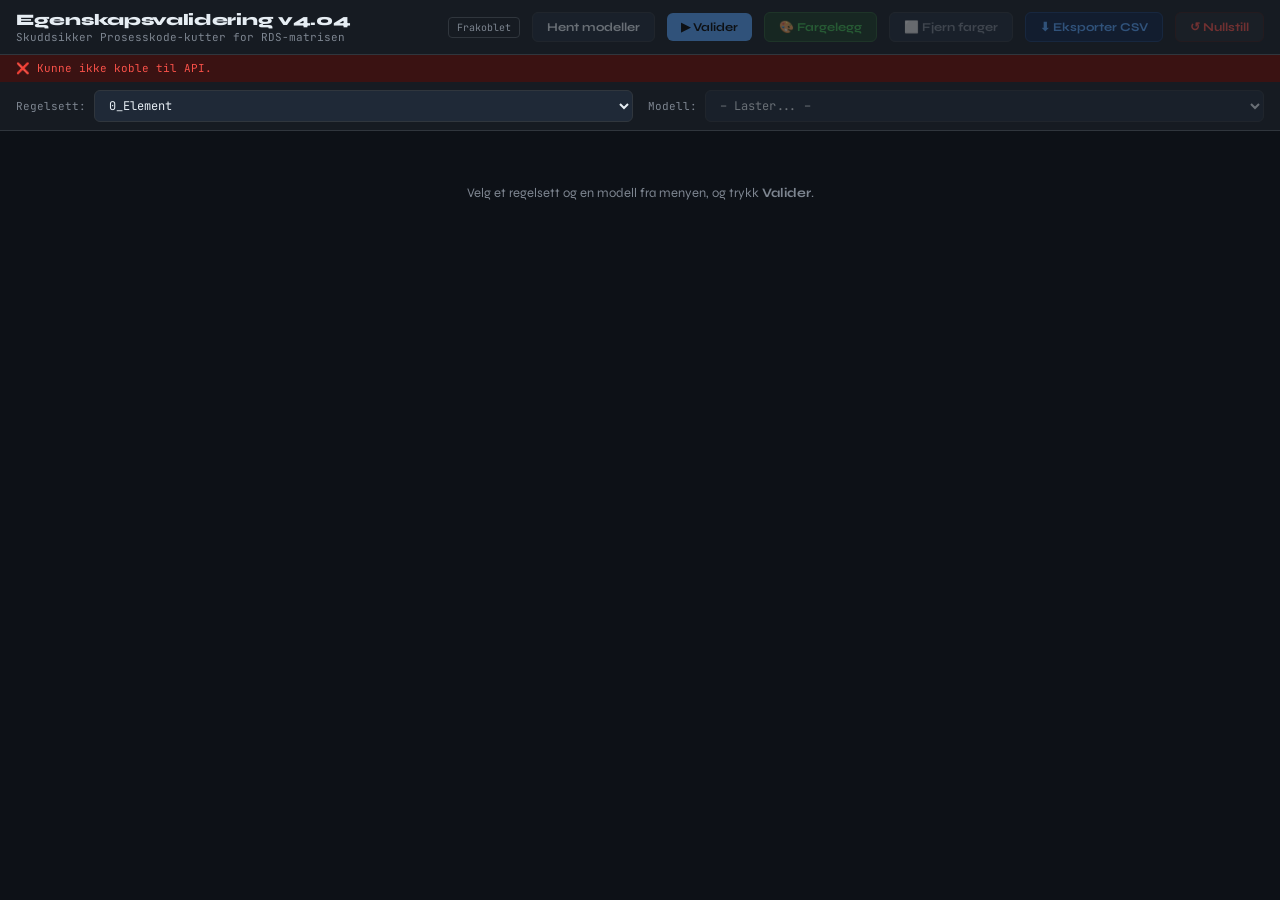
==== commit a5bb5956: "Update title and version to v4.04" ====
--- a/index_dev.html
+++ b/index_dev.html
@@ -2,7 +2,7 @@
 <html lang="nb">
 <head>
   <meta charset="UTF-8"/>
-  <title>Egenskapsvalidering v4.03</title>
+  <title>Egenskapsvalidering v4.04</title>
   <meta name="viewport" content="width=device-width, initial-scale=1"/>
   
   <script src="https://components.connect.trimble.com/trimble-connect-workspace-api/index.js"></script>
@@ -129,7 +129,7 @@
 
 <header>
   <div class="header-title">
-    <h1>Egenskapsvalidering v4.03</h1>
+    <h1>Egenskapsvalidering v4.04</h1>
     <p>Skuddsikker Prosesskode-kutter for RDS-matrisen</p>
   </div>
   <span class="badge" id="modelBadge">Frakoblet</span>
@@ -171,7 +171,6 @@
 let currentRelevantFields = [];
 let skippedCount = 0;
 
-// Filter for mapper og systemnoder som ikke er ekte objekter
 const IGNORE = new Set(['IFCPROJECT','IFCSITE','IFCBUILDING','IFCBUILDINGSTOREY','IFCSPACE','IFCZONE','IFCGROUP','IFCSYSTEM']);
 
 const $ = id => document.getElementById(id);
@@ -350,13 +349,12 @@
   const objekttype = getProp("Objekttype");
   const produkttype = getProp("Produkttype");
 
-  const checkExpected = (propName, expectedVal, errorMsg, allowMissingExpected = false) => {
+  const checkExpected = (propName, expectedVal, errorMsg, allowMissingExpected = false, lookupKey = "") => {
     const actualVal = getProp(propName);
     
-    // Håndter manglende treff i matrisen (expectedVal er null/undefined)
     if (expectedVal === null || expectedVal === undefined || expectedVal === "") {
       if (allowMissingExpected) {
-         if (actualVal) { fields[propName] = { status: 'warn', value: actualVal, msg: 'Finner ikke i matrise' }; warn++; }
+         if (actualVal) { fields[propName] = { status: 'warn', value: actualVal, msg: `Mangler oppslag for ${lookupKey || 'verdi'}` }; warn++; }
          else { fields[propName] = { status: 'miss', value: '', msg: 'Mangler' }; miss++; }
       } else {
          if (actualVal) { fields[propName] = { status: 'warn', value: actualVal, msg: 'Forventet blank' }; warn++; }
@@ -368,7 +366,7 @@
     let actComp = actualVal.toString().trim().toUpperCase();
     let expComp = expectedVal.toString().trim().toUpperCase();
 
-    // v4.03: Sikker numerisk sammenligning. ("01" vs "1" blir godkjent)
+    // v4.04: Sikker numerisk sammenligning. ("01" vs "1" blir godkjent)
     if (!isNaN(actComp) && !isNaN(expComp) && actComp !== "" && expComp !== "") {
         if (Number(actComp) === Number(expComp)) {
             actComp = "MATCH";
@@ -387,35 +385,28 @@
       const pnsKey = Object.keys(m.Hovedsystem).find(k => k.trim().toUpperCase() === pnsKode.toUpperCase());
       if (pnsKey) hoved = m.Hovedsystem[pnsKey];
   }
-  checkExpected("03. Bn", hoved ? hoved.Bn : null, "Feil Bn", true);
-  checkExpected("04. Bn navn", hoved ? hoved.Bn_navn : null, "Feil Bn navn", true);
-  checkExpected("05. Cn", hoved ? hoved.Cn : null, "Feil Cn", true);
-  checkExpected("06. Cn navn", hoved ? hoved.Cn_navn : null, "Feil Cn navn", true);
-
-  // 2. Teknisk system (v4.03: Idiotsikker Prosesskode-fjerner)
+  checkExpected("03. Bn", hoved ? hoved.Bn : null, "Feil Bn", true, pnsKode);
+  checkExpected("04. Bn navn", hoved ? hoved.Bn_navn : null, "Feil Bn navn", true, pnsKode);
+  checkExpected("05. Cn", hoved ? hoved.Cn : null, "Feil Cn", true, pnsKode);
+  checkExpected("06. Cn navn", hoved ? hoved.Cn_navn : null, "Feil Cn navn", true, pnsKode);
+
+  // 2. Teknisk system (v4.04: Den skuddsikre kutteren)
   let tek = null;
-  let pk = prosesskode.toUpperCase();
-
+  let pk = prosesskode.trim().toUpperCase();
+
+  // Kutter ett og ett tegn helt til den finner en nøyaktig match i JSON-filen
   while (pk.length > 0 && !tek) {
-    // 1. Finn om den nåværende koden finnes eksakt
     const foundKey = Object.keys(m.TekniskSystem).find(k => k.trim().toUpperCase() === pk);
-    
     if (foundKey) {
       tek = m.TekniskSystem[foundKey];
       break;
     }
-    
-    // 2. Kutt siste tegn ("74.412" -> "74.41")
+    // Shaver av det aller siste tegnet uansett hva det er
     pk = pk.slice(0, -1);
-    
-    // 3. Slett alt "grums" på slutten før vi søker på nytt ("74." -> "74")
-    while (pk.length > 0 && (pk.endsWith('.') || pk.endsWith(' ') || pk.endsWith('-'))) {
-      pk = pk.slice(0, -1);
-    }
   }
 
-  checkExpected("07. DDn", tek ? tek.DDn : null, "Feil DDn", true);
-  checkExpected("08. DDn navn", tek ? tek.DDn_navn : null, "Feil DDn navn", true);
+  checkExpected("07. DDn", tek ? tek.DDn : null, "Feil DDn", true, prosesskode);
+  checkExpected("08. DDn navn", tek ? tek.DDn_navn : null, "Feil DDn navn", true, prosesskode);
 
   // 3. EEE
   let eee = null;
@@ -424,8 +415,8 @@
       const eeeKey = Object.keys(m.EEE).find(k => k.trim().toUpperCase() === eeeKeyStr);
       if (eeeKey) eee = m.EEE[eeeKey];
   }
-  checkExpected("09. EEEn", eee ? eee.EEEn : null, "Feil EEEn", true);
-  checkExpected("10. EEEn navn", eee ? eee.EEEn_navn : null, "Feil EEEn navn", true);
+  checkExpected("09. EEEn", eee ? eee.EEEn : null, "Feil EEEn", true, `${objektklasse}|${objekttype}`);
+  checkExpected("10. EEEn navn", eee ? eee.EEEn_navn : null, "Feil EEEn navn", true, `${objektklasse}|${objekttype}`);
 
   // 4. FFF
   let fff = null;
@@ -433,8 +424,8 @@
       const fffKey = Object.keys(m.FFF).find(k => k.trim().toUpperCase() === produkttype.toUpperCase());
       if (fffKey) fff = m.FFF[fffKey];
   }
-  checkExpected("11. FFFn", fff ? fff.FFFn : null, "Feil FFFn", true);
-  checkExpected("12. FFFn navn", fff ? fff.FFFn_navn : null, "Feil FFFn navn", true);
+  checkExpected("11. FFFn", fff ? fff.FFFn : null, "Feil FFFn", true, produkttype);
+  checkExpected("12. FFFn navn", fff ? fff.FFFn_navn : null, "Feil FFFn navn", true, produkttype);
 
   // 5. GGGn & GGGn navn
   const ggg = getProp("13. GGGn"), gggNavn = getProp("14. GGGn navn"), fffn_expected = fff ? fff.FFFn : null;
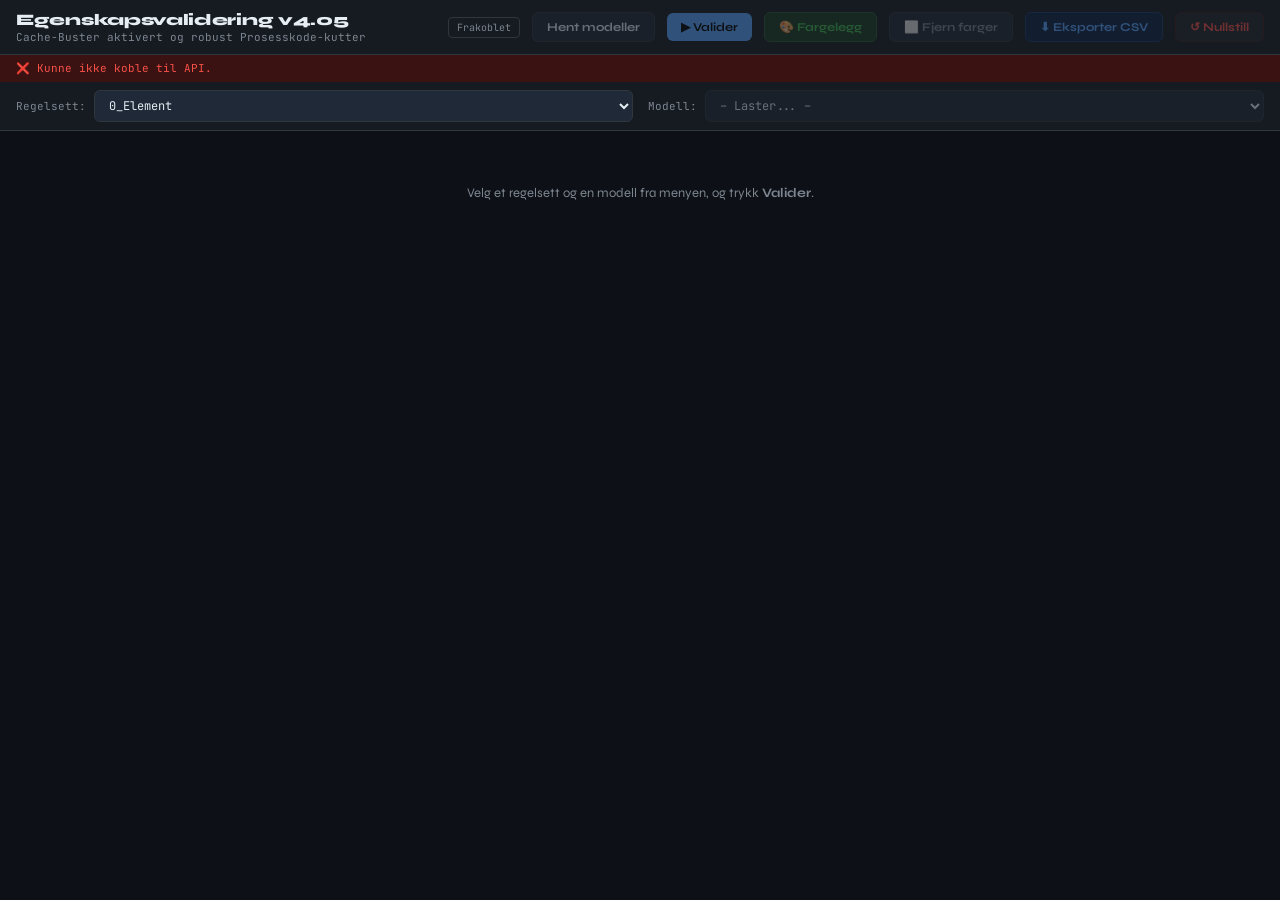
==== commit 466823b6: "Update title and content for version 4.05" ====
--- a/index_dev.html
+++ b/index_dev.html
@@ -2,7 +2,7 @@
 <html lang="nb">
 <head>
   <meta charset="UTF-8"/>
-  <title>Egenskapsvalidering v4.04</title>
+  <title>Egenskapsvalidering v4.05</title>
   <meta name="viewport" content="width=device-width, initial-scale=1"/>
   
   <script src="https://components.connect.trimble.com/trimble-connect-workspace-api/index.js"></script>
@@ -31,16 +31,9 @@
 
     *, *::before, *::after { box-sizing: border-box; margin: 0; padding: 0; }
 
-    body {
-      background: var(--bg); color: var(--ink); font-family: var(--sans);
-      min-height: 100vh; display: flex; flex-direction: column; overflow: hidden;
-    }
-
-    header {
-      background: var(--surface); border-bottom: 1px solid var(--border);
-      padding: 10px 16px; display: flex; align-items: center; gap: 12px; flex-shrink: 0;
-    }
-
+    body { background: var(--bg); color: var(--ink); font-family: var(--sans); min-height: 100vh; display: flex; flex-direction: column; overflow: hidden; }
+
+    header { background: var(--surface); border-bottom: 1px solid var(--border); padding: 10px 16px; display: flex; align-items: center; gap: 12px; flex-shrink: 0; }
     .header-title { flex: 1; }
     .header-title h1 { font-size: 16px; font-weight: 800; letter-spacing: -.3px; color: var(--ink); }
     .header-title p { font-size: 11px; color: var(--muted); font-family: var(--mono); margin-top: 1px; }
@@ -129,8 +122,8 @@
 
 <header>
   <div class="header-title">
-    <h1>Egenskapsvalidering v4.04</h1>
-    <p>Skuddsikker Prosesskode-kutter for RDS-matrisen</p>
+    <h1>Egenskapsvalidering v4.05</h1>
+    <p>Cache-Buster aktivert og robust Prosesskode-kutter</p>
   </div>
   <span class="badge" id="modelBadge">Frakoblet</span>
   <button class="btn btn-ghost" id="btnLoad" disabled>Hent modeller</button>
@@ -366,7 +359,6 @@
     let actComp = actualVal.toString().trim().toUpperCase();
     let expComp = expectedVal.toString().trim().toUpperCase();
 
-    // v4.04: Sikker numerisk sammenligning. ("01" vs "1" blir godkjent)
     if (!isNaN(actComp) && !isNaN(expComp) && actComp !== "" && expComp !== "") {
         if (Number(actComp) === Number(expComp)) {
             actComp = "MATCH";
@@ -390,18 +382,19 @@
   checkExpected("05. Cn", hoved ? hoved.Cn : null, "Feil Cn", true, pnsKode);
   checkExpected("06. Cn navn", hoved ? hoved.Cn_navn : null, "Feil Cn navn", true, pnsKode);
 
-  // 2. Teknisk system (v4.04: Den skuddsikre kutteren)
+  // 2. Teknisk system (v4.05: Idiot-sikker kutter med rensing av usynlige tegn)
   let tek = null;
-  let pk = prosesskode.trim().toUpperCase();
-
-  // Kutter ett og ett tegn helt til den finner en nøyaktig match i JSON-filen
+  let pk = prosesskode.replace(/^[\s\uFEFF\xA0]+|[\s\uFEFF\xA0]+$/g, '').toUpperCase();
+
   while (pk.length > 0 && !tek) {
-    const foundKey = Object.keys(m.TekniskSystem).find(k => k.trim().toUpperCase() === pk);
+    const foundKey = Object.keys(m.TekniskSystem).find(k => k.toString().replace(/^[\s\uFEFF\xA0]+|[\s\uFEFF\xA0]+$/g, '').toUpperCase() === pk);
+    
     if (foundKey) {
       tek = m.TekniskSystem[foundKey];
       break;
     }
-    // Shaver av det aller siste tegnet uansett hva det er
+    
+    // Kutter nøyaktig ett tegn (f.eks. "74.412" -> "74.41" -> "74.4" -> "74." -> "74")
     pk = pk.slice(0, -1);
   }
 
@@ -461,7 +454,9 @@
   $('btnReset').disabled = true; $('btnColorize').disabled = true; $('btnExport').disabled = true; $('btnUncolor').disabled = true;
   
   try {
-    const res = await fetch($('ruleSelect').value);
+    // v4.05: CACHE-BUSTER! Tvinger nettleseren til å alltid hente den nyeste filen fra GitHub
+    const url = $('ruleSelect').value + '?nocache=' + new Date().getTime();
+    const res = await fetch(url);
     const validationRules = await res.json();
     
     let ALL_FIELDS = [];
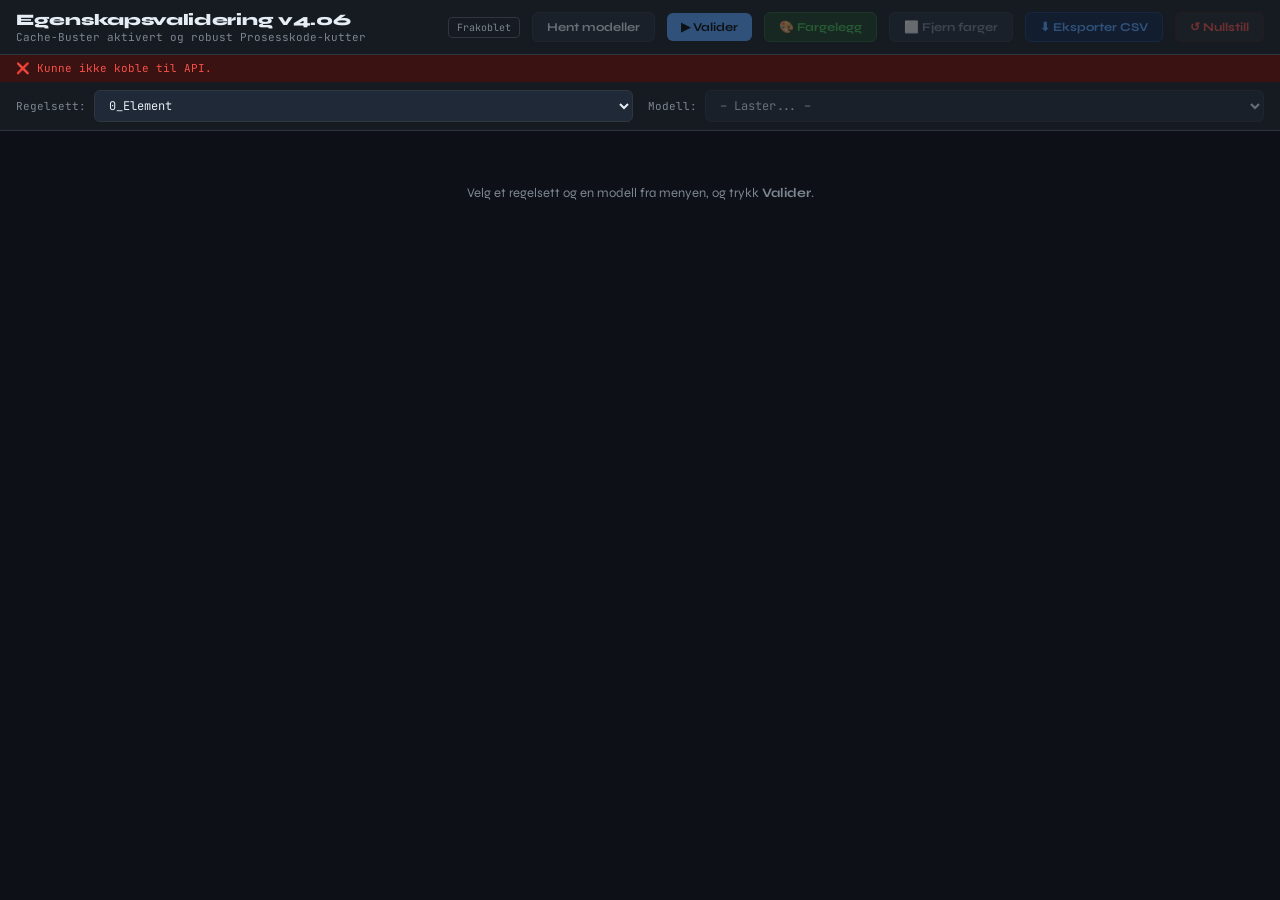
==== commit 894030fd: "Update title and version to v4.06 in index_dev.html" ====
--- a/index_dev.html
+++ b/index_dev.html
@@ -2,7 +2,7 @@
 <html lang="nb">
 <head>
   <meta charset="UTF-8"/>
-  <title>Egenskapsvalidering v4.05</title>
+  <title>Egenskapsvalidering v4.06</title>
   <meta name="viewport" content="width=device-width, initial-scale=1"/>
   
   <script src="https://components.connect.trimble.com/trimble-connect-workspace-api/index.js"></script>
@@ -122,7 +122,7 @@
 
 <header>
   <div class="header-title">
-    <h1>Egenskapsvalidering v4.05</h1>
+    <h1>Egenskapsvalidering v4.06</h1>
     <p>Cache-Buster aktivert og robust Prosesskode-kutter</p>
   </div>
   <span class="badge" id="modelBadge">Frakoblet</span>
@@ -141,8 +141,8 @@
     <label>Regelsett:</label>
     <select id="ruleSelect">
       <option value="0_Element.json">0_Element</option>
-      <option value="1_FAG.json">1_FAG (Dynamisk)</option>
-      <option value="2_RDS.json">2_RDS (Intelligent)</option>
+      <option value="1_FAG.json">1_FAG</option>
+      <option value="2_RDS.json">2_RDS</option>
       <option value="3_Beskrivelse.json">3_Beskrivelse</option>
     </select>
   </div>
@@ -382,7 +382,7 @@
   checkExpected("05. Cn", hoved ? hoved.Cn : null, "Feil Cn", true, pnsKode);
   checkExpected("06. Cn navn", hoved ? hoved.Cn_navn : null, "Feil Cn navn", true, pnsKode);
 
-  // 2. Teknisk system (v4.05: Idiot-sikker kutter med rensing av usynlige tegn)
+  // 2. Teknisk system (v4.06: Idiot-sikker kutter med rensing av usynlige tegn)
   let tek = null;
   let pk = prosesskode.replace(/^[\s\uFEFF\xA0]+|[\s\uFEFF\xA0]+$/g, '').toUpperCase();
 
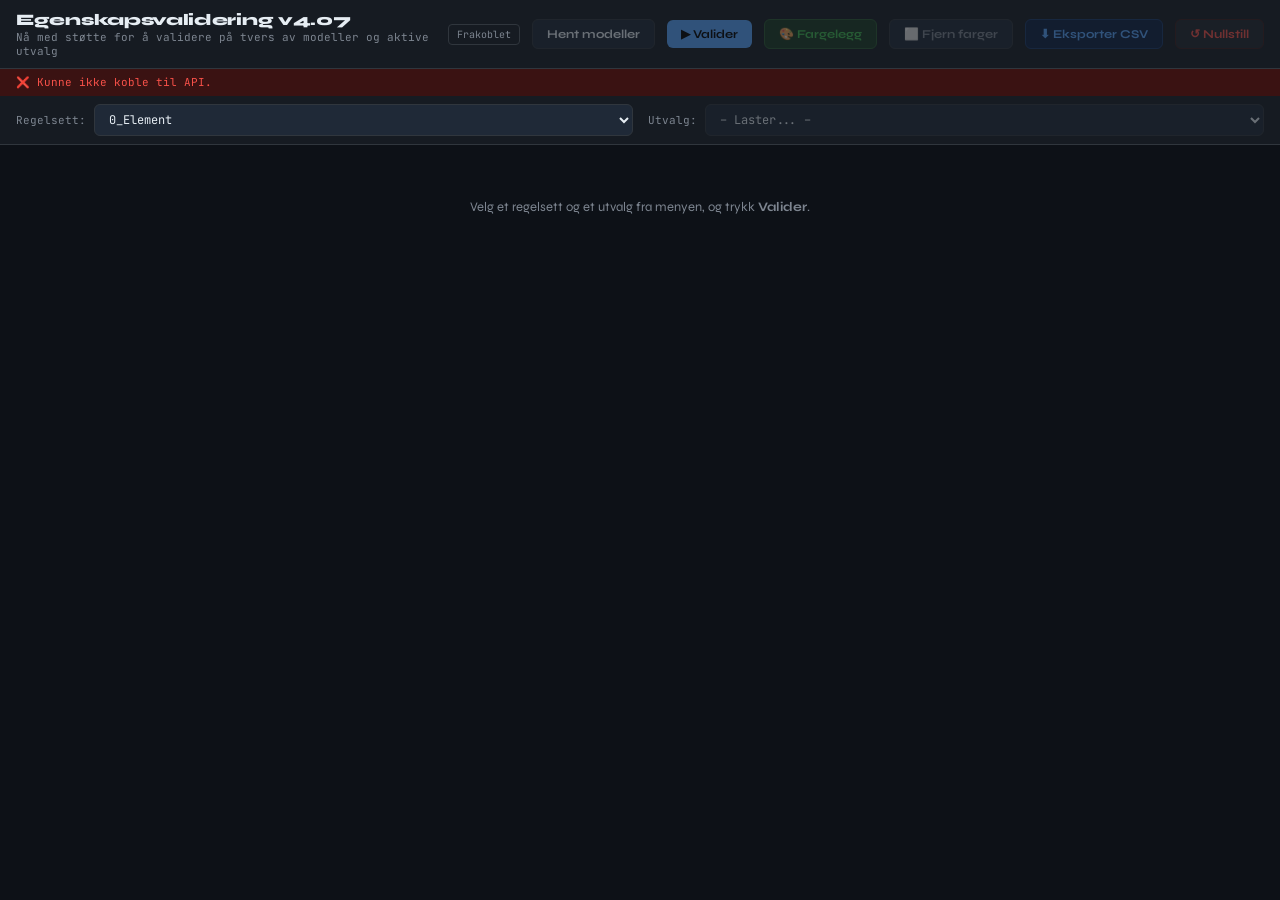
==== commit 20e7a4c1: "Update title and content for version 4.07" ====
--- a/index_dev.html
+++ b/index_dev.html
@@ -2,7 +2,7 @@
 <html lang="nb">
 <head>
   <meta charset="UTF-8"/>
-  <title>Egenskapsvalidering v4.06</title>
+  <title>Egenskapsvalidering v4.07</title>
   <meta name="viewport" content="width=device-width, initial-scale=1"/>
   
   <script src="https://components.connect.trimble.com/trimble-connect-workspace-api/index.js"></script>
@@ -31,9 +31,16 @@
 
     *, *::before, *::after { box-sizing: border-box; margin: 0; padding: 0; }
 
-    body { background: var(--bg); color: var(--ink); font-family: var(--sans); min-height: 100vh; display: flex; flex-direction: column; overflow: hidden; }
-
-    header { background: var(--surface); border-bottom: 1px solid var(--border); padding: 10px 16px; display: flex; align-items: center; gap: 12px; flex-shrink: 0; }
+    body {
+      background: var(--bg); color: var(--ink); font-family: var(--sans);
+      min-height: 100vh; display: flex; flex-direction: column; overflow: hidden;
+    }
+
+    header {
+      background: var(--surface); border-bottom: 1px solid var(--border);
+      padding: 10px 16px; display: flex; align-items: center; gap: 12px; flex-shrink: 0;
+    }
+
     .header-title { flex: 1; }
     .header-title h1 { font-size: 16px; font-weight: 800; letter-spacing: -.3px; color: var(--ink); }
     .header-title p { font-size: 11px; color: var(--muted); font-family: var(--mono); margin-top: 1px; }
@@ -60,6 +67,7 @@
     #modelBar label { font-size: 11px; color: var(--muted); font-family: var(--mono); white-space: nowrap; }
     select { font-family: var(--mono); font-size: 12px; background: var(--surface2); color: var(--ink); border: 1px solid var(--border); border-radius: 6px; padding: 6px 10px; width: 100%; min-width: 0; }
     select:disabled { opacity: .4; }
+    optgroup { font-family: var(--sans); font-weight: 700; color: var(--muted); }
 
     main { flex: 1; overflow-y: auto; padding: 14px 16px; display: flex; flex-direction: column; gap: 14px; }
 
@@ -122,8 +130,8 @@
 
 <header>
   <div class="header-title">
-    <h1>Egenskapsvalidering v4.06</h1>
-    <p>Cache-Buster aktivert og robust Prosesskode-kutter</p>
+    <h1>Egenskapsvalidering v4.07</h1>
+    <p>Nå med støtte for å validere på tvers av modeller og aktive utvalg</p>
   </div>
   <span class="badge" id="modelBadge">Frakoblet</span>
   <button class="btn btn-ghost" id="btnLoad" disabled>Hent modeller</button>
@@ -148,13 +156,13 @@
   </div>
   
   <div class="select-group">
-    <label>Modell:</label>
+    <label>Utvalg:</label>
     <select id="modelSelect" disabled><option value="">– Laster... –</option></select>
   </div>
 </div>
 
 <main id="mainContent">
-  <div class="empty anim">Velg et regelsett og en modell fra menyen, og trykk <strong>Valider</strong>.</div>
+  <div class="empty anim">Velg et regelsett og et utvalg fra menyen, og trykk <strong>Valider</strong>.</div>
 </main>
 
 <script>
@@ -195,7 +203,7 @@
 
 async function loadModels(){
   if (!API) return;
-  setStatus('⏳ Leser modeller og filnavn...');
+  setStatus('⏳ Leser inn data fra vieweren...');
   try {
     const nameMap = new Map();
     const srcs = [() => API.models?.getModels(), () => API.viewer?.getModels()];
@@ -221,9 +229,16 @@
       };
     }).filter(m => m.objectIds.length > 0);
 
-    $('modelSelect').innerHTML = allModels.map(m => `<option value="${m.id}">${esc(m.name)} (${m.objectIds.length} obj)</option>`).join('');
+    $('modelSelect').innerHTML = 
+      `<option value="">– Velg hva som skal valideres –</option>` +
+      `<option value="ALL">🌟 Valider alle modeller i vieweren</option>` +
+      `<option value="SELECTED">🎯 Valider kun markerte objekter</option>` +
+      `<optgroup label="Enkeltmodeller">` +
+      allModels.map(m => `<option value="${m.id}">${esc(m.name)} (${m.objectIds.length} obj)</option>`).join('') +
+      `</optgroup>`;
+      
     $('modelSelect').disabled = false;
-    setStatus('✅ Modeller hentet.', 'ok');
+    setStatus('✅ Vieweren er lest av.', 'ok');
   } catch(e) { setStatus('❌ Feil ved henting: ' + e.message, 'error'); }
 }
 
@@ -257,8 +272,7 @@
         req = 'optional';
       }
 
-      let isFormatError = false;
-      let errMsg = '';
+      let isFormatError = false, errMsg = '';
       const strVal = val.toString().trim();
 
       if (req === 'notallowed') {
@@ -266,66 +280,40 @@
         else { fields[propName] = { status: 'na', value: '-', msg: 'Ikke tillatt' }; }
         return; 
       }
-
-      if (req === 'required' && strVal === "") {
-         fields[propName] = { status: 'miss', value: '', msg: 'Mangler' }; miss++; return;
-      }
-
-      if (strVal === "") {
-         fields[propName] = { status: 'opt', value: 'Ikke påkrevd', msg: 'Valgfri' }; return;
-      }
-
-      if (rule.format && !(new RegExp(rule.format).test(val))) { 
-         isFormatError = true; errMsg = 'Feil format'; 
-      }
-
+      if (req === 'required' && strVal === "") { fields[propName] = { status: 'miss', value: '', msg: 'Mangler' }; miss++; return; }
+      if (strVal === "") { fields[propName] = { status: 'opt', value: 'Ikke påkrevd', msg: 'Valgfri' }; return; }
+
+      if (rule.format && !(new RegExp(rule.format).test(val))) { isFormatError = true; errMsg = 'Feil format'; }
       if (!isFormatError && rule.disallowedValues) {
         const disallowed = Array.isArray(rule.disallowedValues) ? rule.disallowedValues : [rule.disallowedValues];
-        if (disallowed.some(v => String(v).trim().toUpperCase() === strVal.toUpperCase())) {
-          isFormatError = true; errMsg = `Ugyldig verdi '${val}'`;
-        }
+        if (disallowed.some(v => String(v).trim().toUpperCase() === strVal.toUpperCase())) { isFormatError = true; errMsg = `Ugyldig verdi '${val}'`; }
       }
-
       if (!isFormatError && rule.allowedValues) {
         if (Array.isArray(rule.allowedValues)) {
-            const allowed = rule.allowedValues;
-            if (!allowed.some(v => String(v).trim().toUpperCase() === strVal.toUpperCase())) {
-              isFormatError = true; errMsg = 'Verdi ikke i liste';
-            }
+            if (!rule.allowedValues.some(v => String(v).trim().toUpperCase() === strVal.toUpperCase())) { isFormatError = true; errMsg = 'Verdi ikke i liste'; }
         } else if (typeof rule.allowedValues === 'object') {
             const fagKey = Object.keys(rule.allowedValues).find(k => k.toUpperCase() === disc.toUpperCase());
             if (fagKey) {
                 const allowedForFag = rule.allowedValues[fagKey];
-                
                 if (Array.isArray(allowedForFag)) {
-                    if (!allowedForFag.some(v => String(v).trim().toUpperCase() === strVal.toUpperCase())) {
-                        isFormatError = true; errMsg = `Ugyldig for ${disc}`;
-                    }
+                    if (!allowedForFag.some(v => String(v).trim().toUpperCase() === strVal.toUpperCase())) { isFormatError = true; errMsg = `Ugyldig for ${disc}`; }
                 } else if (typeof allowedForFag === 'object') {
                     const klasse = String(props["Objektklasse"] || '').trim();
                     const klasseKey = Object.keys(allowedForFag).find(k => k.toUpperCase() === klasse.toUpperCase());
-                    
                     if (klasseKey) {
                         const validTypes = allowedForFag[klasseKey];
-                        if (Array.isArray(validTypes) && !validTypes.some(v => String(v).trim().toUpperCase() === strVal.toUpperCase())) {
-                            isFormatError = true; errMsg = `Ugyldig for ${klasse}`;
-                        }
-                    } else if (klasse) {
-                        isFormatError = true; errMsg = `Ukjent klasse ${klasse}`;
-                    }
+                        if (Array.isArray(validTypes) && !validTypes.some(v => String(v).trim().toUpperCase() === strVal.toUpperCase())) { isFormatError = true; errMsg = `Ugyldig for ${klasse}`; }
+                    } else if (klasse) { isFormatError = true; errMsg = `Ukjent klasse ${klasse}`; }
                 }
             }
         }
       }
-
       if (isFormatError) { fields[propName] = { status: 'warn', value: val, msg: errMsg }; warn++; } 
       else { fields[propName] = { status: 'ok', value: val, msg: 'OK' }; ok++; }
     });
   }
-
   const totalReq = ok + miss + warn;
-  const score = totalReq > 0 ? Math.round((ok / totalReq) * 100) : 100;
-  return { fields, score, miss, warn };
+  return { fields, score: totalReq > 0 ? Math.round((ok / totalReq) * 100) : 100, miss, warn };
 }
 
 // --- DEDIKERT RDS KRYSSREFERANSE-MOTOR ---
@@ -344,7 +332,6 @@
 
   const checkExpected = (propName, expectedVal, errorMsg, allowMissingExpected = false, lookupKey = "") => {
     const actualVal = getProp(propName);
-    
     if (expectedVal === null || expectedVal === undefined || expectedVal === "") {
       if (allowMissingExpected) {
          if (actualVal) { fields[propName] = { status: 'warn', value: actualVal, msg: `Mangler oppslag for ${lookupKey || 'verdi'}` }; warn++; }
@@ -360,10 +347,7 @@
     let expComp = expectedVal.toString().trim().toUpperCase();
 
     if (!isNaN(actComp) && !isNaN(expComp) && actComp !== "" && expComp !== "") {
-        if (Number(actComp) === Number(expComp)) {
-            actComp = "MATCH";
-            expComp = "MATCH";
-        }
+        if (Number(actComp) === Number(expComp)) { actComp = "MATCH"; expComp = "MATCH"; }
     }
 
     if (actualVal === "") { fields[propName] = { status: 'miss', value: '', msg: 'Mangler' }; miss++; } 
@@ -371,72 +355,47 @@
     else { fields[propName] = { status: 'ok', value: actualVal, msg: 'OK' }; ok++; }
   };
 
-  // 1. Hovedsystem
-  let hoved = null;
-  if (pnsKode) {
-      const pnsKey = Object.keys(m.Hovedsystem).find(k => k.trim().toUpperCase() === pnsKode.toUpperCase());
-      if (pnsKey) hoved = m.Hovedsystem[pnsKey];
-  }
-  checkExpected("03. Bn", hoved ? hoved.Bn : null, "Feil Bn", true, pnsKode);
-  checkExpected("04. Bn navn", hoved ? hoved.Bn_navn : null, "Feil Bn navn", true, pnsKode);
-  checkExpected("05. Cn", hoved ? hoved.Cn : null, "Feil Cn", true, pnsKode);
-  checkExpected("06. Cn navn", hoved ? hoved.Cn_navn : null, "Feil Cn navn", true, pnsKode);
-
-  // 2. Teknisk system (v4.06: Idiot-sikker kutter med rensing av usynlige tegn)
-  let tek = null;
-  let pk = prosesskode.replace(/^[\s\uFEFF\xA0]+|[\s\uFEFF\xA0]+$/g, '').toUpperCase();
-
+  const hoved = pnsKode ? m.Hovedsystem[Object.keys(m.Hovedsystem).find(k => k.trim().toUpperCase() === pnsKode.toUpperCase())] : null;
+  checkExpected("03. Bn", hoved?.Bn, "Feil Bn", true, pnsKode);
+  checkExpected("04. Bn navn", hoved?.Bn_navn, "Feil Bn navn", true, pnsKode);
+  checkExpected("05. Cn", hoved?.Cn, "Feil Cn", true, pnsKode);
+  checkExpected("06. Cn navn", hoved?.Cn_navn, "Feil Cn navn", true, pnsKode);
+
+  let tek = null, pk = prosesskode.replace(/^[\s\uFEFF\xA0]+|[\s\uFEFF\xA0]+$/g, '').toUpperCase();
   while (pk.length > 0 && !tek) {
     const foundKey = Object.keys(m.TekniskSystem).find(k => k.toString().replace(/^[\s\uFEFF\xA0]+|[\s\uFEFF\xA0]+$/g, '').toUpperCase() === pk);
-    
-    if (foundKey) {
-      tek = m.TekniskSystem[foundKey];
-      break;
-    }
-    
-    // Kutter nøyaktig ett tegn (f.eks. "74.412" -> "74.41" -> "74.4" -> "74." -> "74")
+    if (foundKey) { tek = m.TekniskSystem[foundKey]; break; }
     pk = pk.slice(0, -1);
   }
-
-  checkExpected("07. DDn", tek ? tek.DDn : null, "Feil DDn", true, prosesskode);
-  checkExpected("08. DDn navn", tek ? tek.DDn_navn : null, "Feil DDn navn", true, prosesskode);
-
-  // 3. EEE
+  checkExpected("07. DDn", tek?.DDn, "Feil DDn", true, prosesskode);
+  checkExpected("08. DDn navn", tek?.DDn_navn, "Feil DDn navn", true, prosesskode);
+
   let eee = null;
   if (objektklasse && objekttype) {
       const eeeKeyStr = `${objektklasse}|${objekttype}`.toUpperCase();
-      const eeeKey = Object.keys(m.EEE).find(k => k.trim().toUpperCase() === eeeKeyStr);
-      if (eeeKey) eee = m.EEE[eeeKey];
+      eee = m.EEE[Object.keys(m.EEE).find(k => k.trim().toUpperCase() === eeeKeyStr)];
   }
-  checkExpected("09. EEEn", eee ? eee.EEEn : null, "Feil EEEn", true, `${objektklasse}|${objekttype}`);
-  checkExpected("10. EEEn navn", eee ? eee.EEEn_navn : null, "Feil EEEn navn", true, `${objektklasse}|${objekttype}`);
-
-  // 4. FFF
+  checkExpected("09. EEEn", eee?.EEEn, "Feil EEEn", true, `${objektklasse}|${objekttype}`);
+  checkExpected("10. EEEn navn", eee?.EEEn_navn, "Feil EEEn navn", true, `${objektklasse}|${objekttype}`);
+
   let fff = null;
-  if (produkttype) {
-      const fffKey = Object.keys(m.FFF).find(k => k.trim().toUpperCase() === produkttype.toUpperCase());
-      if (fffKey) fff = m.FFF[fffKey];
-  }
-  checkExpected("11. FFFn", fff ? fff.FFFn : null, "Feil FFFn", true, produkttype);
-  checkExpected("12. FFFn navn", fff ? fff.FFFn_navn : null, "Feil FFFn navn", true, produkttype);
-
-  // 5. GGGn & GGGn navn
-  const ggg = getProp("13. GGGn"), gggNavn = getProp("14. GGGn navn"), fffn_expected = fff ? fff.FFFn : null;
+  if (produkttype) fff = m.FFF[Object.keys(m.FFF).find(k => k.trim().toUpperCase() === produkttype.toUpperCase())];
+  checkExpected("11. FFFn", fff?.FFFn, "Feil FFFn", true, produkttype);
+  checkExpected("12. FFFn navn", fff?.FFFn_navn, "Feil FFFn navn", true, produkttype);
+
+  const ggg = getProp("13. GGGn"), gggNavn = getProp("14. GGGn navn"), fffn_expected = fff?.FFFn;
   if (!ggg) { fields["13. GGGn"] = { status: 'miss', value: '', msg: 'Mangler' }; miss++; } 
   else {
     const fffPrefix = fffn_expected ? fffn_expected.substring(0,3).toUpperCase() : '...';
-    if (new RegExp('^' + (fffn_expected ? fffn_expected.substring(0,3) : '[A-Z]{3}') + '\\d+$', 'i').test(ggg)) {
-      fields["13. GGGn"] = { status: 'ok', value: ggg, msg: 'OK' }; ok++;
-    } else { fields["13. GGGn"] = { status: 'warn', value: ggg, msg: `Format: ${fffPrefix} + tall` }; warn++; }
+    if (new RegExp('^' + (fffn_expected ? fffn_expected.substring(0,3) : '[A-Z]{3}') + '\\d+$', 'i').test(ggg)) { fields["13. GGGn"] = { status: 'ok', value: ggg, msg: 'OK' }; ok++; } 
+    else { fields["13. GGGn"] = { status: 'warn', value: ggg, msg: `Format: ${fffPrefix} + tall` }; warn++; }
   }
   if (!gggNavn) { fields["14. GGGn navn"] = { status: 'miss', value: '', msg: 'Mangler' }; miss++; }
   else { fields["14. GGGn navn"] = { status: 'ok', value: gggNavn, msg: 'OK' }; ok++; }
 
-  // 6 & 7. Låste strenger
   checkExpected("15. Informasjon om RDS i prosjektet", 'Se dokument "Plan for bruk av RDS.pdf"', "Feil tekst");
   checkExpected("02. AAAA_AA", "<E6RS_01>", "Feil tekst");
 
-  // 8. 01. RDS-tag (Sammensetning)
   const actualTag = getProp("01. RDS-tag");
   const expectedTag = `${getProp("02. AAAA_AA")}-${getProp("03. Bn")}.${getProp("05. Cn")}.${getProp("07. DDn")}.${getProp("09. EEEn")}.${getProp("11. FFFn")}.${ggg}`;
   if (!actualTag) { fields["01. RDS-tag"] = { status: 'miss', value: '', msg: 'Mangler' }; miss++; } 
@@ -448,13 +407,16 @@
 }
 
 async function validate(){
-  const mid = $('modelSelect').value;
-  if (!mid || !API) return;
-  setStatus('⏳ Laster regler og validerer...');
+  const selVal = $('modelSelect').value;
+  if (!selVal || !API) {
+      setStatus('⚠️ Velg et utvalg/modell før du validerer.', 'error');
+      return;
+  }
+  
+  setStatus('⏳ Laster regler og forbereder validering...');
   $('btnReset').disabled = true; $('btnColorize').disabled = true; $('btnExport').disabled = true; $('btnUncolor').disabled = true;
   
   try {
-    // v4.05: CACHE-BUSTER! Tvinger nettleseren til å alltid hente den nyeste filen fra GitHub
     const url = $('ruleSelect').value + '?nocache=' + new Date().getTime();
     const res = await fetch(url);
     const validationRules = await res.json();
@@ -462,39 +424,65 @@
     let ALL_FIELDS = [];
     Object.keys(validationRules?.properties || {}).forEach(k => k.split('|').forEach(n => ALL_FIELDS.push(n.trim())));
 
-    const model = allModels.find(m => m.id === mid);
+    // Bygger opp "targets" basert på hva brukeren valgte i nedtrekksmenyen
+    let targets = [];
+    if (selVal === 'SELECTED') {
+        const selection = await API.viewer.getSelection();
+        if (!selection || selection.length === 0 || selection.every(s => !(s.objectRuntimeIds?.length || s.objectIds?.length))) {
+            setStatus('⚠️ Ingen objekter er markert i 3D-vieweren.', 'error');
+            $('btnReset').disabled = false;
+            return;
+        }
+        targets = selection.map(s => ({
+            mid: s.modelId,
+            ids: s.objectRuntimeIds || s.objectIds || []
+        })).filter(t => t.ids.length > 0);
+    } else if (selVal === 'ALL') {
+        targets = allModels.map(m => ({ mid: m.id, ids: m.objectIds }));
+    } else {
+        const m = allModels.find(x => x.id === selVal);
+        if (m) targets = [{ mid: m.id, ids: m.objectIds }];
+    }
+
     validationRows = [];
     skippedCount = 0;
     const CHUNK = 200;
-
-    for (let i = 0; i < model.objectIds.length; i += CHUNK) {
-      const propsArr = await API.viewer.getObjectProperties(mid, model.objectIds.slice(i, i + CHUNK));
-      
-      propsArr.forEach(o => {
-        const ifcType = getIfcType(o);
-        if (IGNORE.has(ifcType)) {
-            skippedCount++;
-            return;
-        }
-
-        const flat = {};
-        (o.properties || []).forEach(g => (g.properties || []).forEach(p => flat[p.name] = p.value));
+    let totalProcessed = 0;
+    const totalObjects = targets.reduce((acc, t) => acc + t.ids.length, 0);
+
+    for (const target of targets) {
+      const mid = target.mid;
+      for (let i = 0; i < target.ids.length; i += CHUNK) {
+        const chunk = target.ids.slice(i, i + CHUNK);
+        const propsArr = await API.viewer.getObjectProperties(mid, chunk);
         
-        const result = validationRules.type === 'RDS_RULESET' 
-            ? runRdsValidation({flat}, validationRules) 
-            : runValidation({flat}, validationRules);
-
-        validationRows.push({
-          name: o.name || 'Objekt',
-          modelId: mid,
-          runtimeId: o.id || o.objectRuntimeId,
-          fields: result.fields,
-          score: result.score,
-          missCount: result.miss,
-          warnCount: result.warn
+        propsArr.forEach(o => {
+          const ifcType = getIfcType(o);
+          if (IGNORE.has(ifcType)) {
+              skippedCount++;
+              return;
+          }
+
+          const flat = {};
+          (o.properties || []).forEach(g => (g.properties || []).forEach(p => flat[p.name] = p.value));
+          
+          const result = validationRules.type === 'RDS_RULESET' 
+              ? runRdsValidation({flat}, validationRules) 
+              : runValidation({flat}, validationRules);
+
+          validationRows.push({
+            name: o.name || 'Objekt',
+            modelId: mid,
+            runtimeId: o.id || o.objectRuntimeId,
+            fields: result.fields,
+            score: result.score,
+            missCount: result.miss,
+            warnCount: result.warn
+          });
         });
-      });
-      setStatus(`⏳ Validerer... ${Math.min(i+CHUNK, model.objectIds.length)} / ${model.objectIds.length}`);
+        totalProcessed += chunk.length;
+        setStatus(`⏳ Validerer... ${Math.min(totalProcessed, totalObjects)} / ${totalObjects} objekter`);
+      }
     }
 
     currentRelevantFields = ALL_FIELDS.filter(f => {
@@ -527,7 +515,7 @@
       <div class="card blue"><div class="label">Analysert</div><div class="value">${total}</div><div class="sub">objekter</div></div>
       <div class="card green"><div class="label">OK</div><div class="value">${perfect}</div><div class="sub">uten feil</div></div>
       <div class="card red"><div class="label">Avvik</div><div class="value">${issues}</div><div class="sub">objekter med feil</div></div>
-      <div class="card gray"><div class="label">Ignorert</div><div class="value">${skippedCount}</div><div class="sub">systemnoder (Project/Site/Building)</div></div>
+      <div class="card gray"><div class="label">Ignorert</div><div class="value">${skippedCount}</div><div class="sub">systemnoder</div></div>
     </div>
 
     <div class="grid-2col anim" style="animation-delay:.05s">
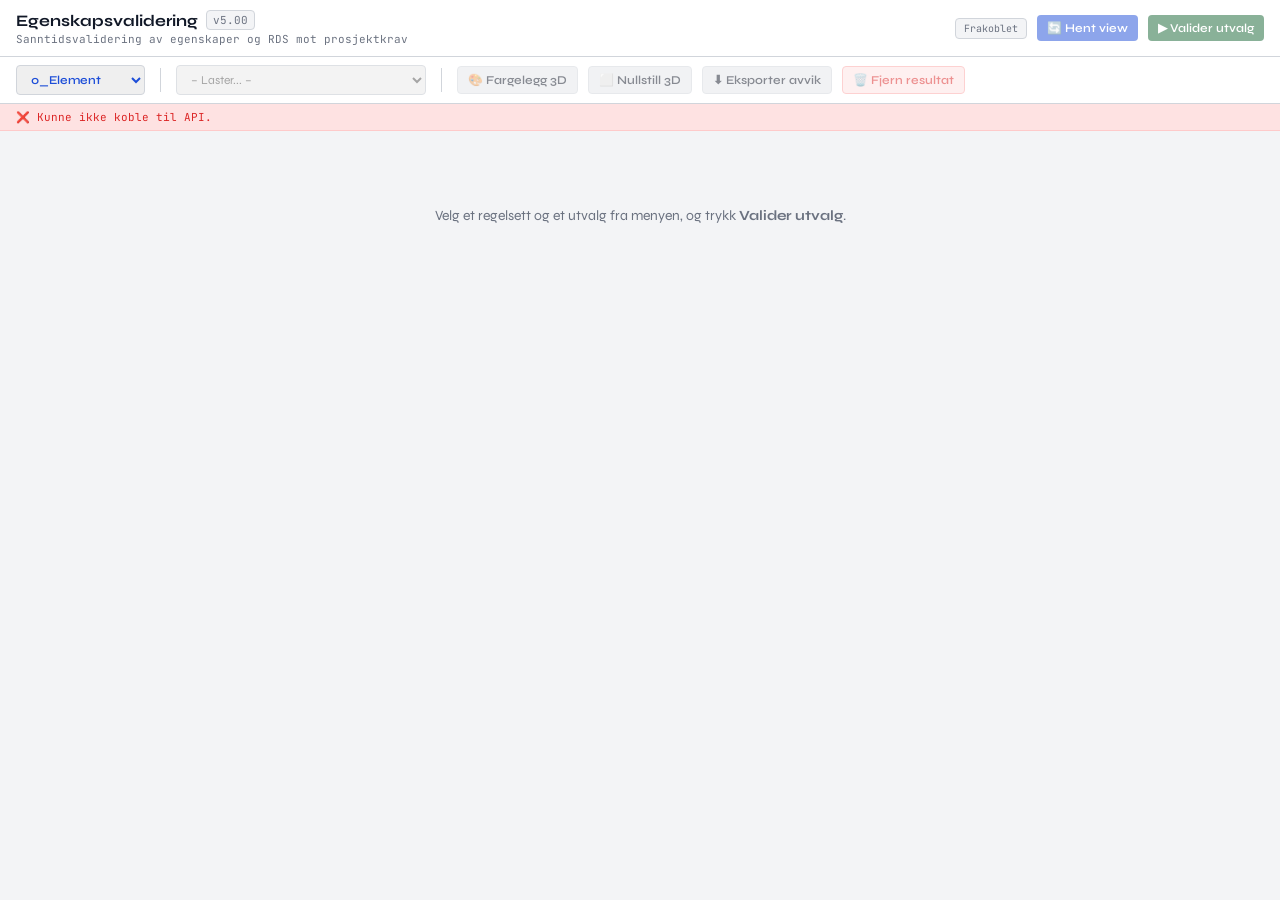
==== commit fe7b9806: "updates" ====
--- a/index_dev.html
+++ b/index_dev.html
@@ -2,7 +2,7 @@
 <html lang="nb">
 <head>
   <meta charset="UTF-8"/>
-  <title>Egenskapsvalidering v4.07</title>
+  <title>Egenskapsvalidering v5.00</title>
   <meta name="viewport" content="width=device-width, initial-scale=1"/>
   
   <script src="https://components.connect.trimble.com/trimble-connect-workspace-api/index.js"></script>
@@ -11,112 +11,108 @@
     @import url('https://fonts.googleapis.com/css2?family=JetBrains+Mono:wght@400;600;700&family=Syne:wght@400;600;700;800&display=swap');
 
     :root {
-      --bg:        #0d1117;
-      --surface:   #161b22;
-      --surface2:  #1f2937;
-      --border:    #30363d;
-      --ink:       #e6edf3;
-      --muted:     #7d8590;
-      --green:     #3fb950;
-      --green-dim: #1a3a22;
-      --yellow:    #d29922;
-      --yellow-dim:#2d2205;
-      --red:       #f85149;
-      --red-dim:   #3a1212;
-      --blue:      #58a6ff;
-      --blue-dim:  #0d2044;
-      --mono:      'JetBrains Mono', monospace;
-      --sans:      'Syne', sans-serif;
+      --bg: #f3f4f6; 
+      --surface: #ffffff; 
+      --surface2: #e5e7eb; 
+      --border: #d1d5db; 
+      --ink: #111827; 
+      --muted: #6b7280; 
+      --blue: #1d4ed8; 
+      --blue-dim: #dbeafe;
+      --green: #166534; 
+      --green-dim: #dcfce7; 
+      --yellow: #ca8a04; 
+      --yellow-dim: #fef08a;
+      --red: #dc2626; 
+      --red-dim: #fee2e2;
+      --mono: 'JetBrains Mono', monospace; 
+      --sans: 'Syne', sans-serif;
     }
 
     *, *::before, *::after { box-sizing: border-box; margin: 0; padding: 0; }
 
-    body {
-      background: var(--bg); color: var(--ink); font-family: var(--sans);
-      min-height: 100vh; display: flex; flex-direction: column; overflow: hidden;
-    }
-
-    header {
-      background: var(--surface); border-bottom: 1px solid var(--border);
-      padding: 10px 16px; display: flex; align-items: center; gap: 12px; flex-shrink: 0;
-    }
-
-    .header-title { flex: 1; }
-    .header-title h1 { font-size: 16px; font-weight: 800; letter-spacing: -.3px; color: var(--ink); }
-    .header-title p { font-size: 11px; color: var(--muted); font-family: var(--mono); margin-top: 1px; }
-
-    .badge { font-family: var(--mono); font-size: 10px; padding: 3px 8px; border-radius: 4px; border: 1px solid var(--border); color: var(--muted); white-space: nowrap; }
-
-    .btn { font-family: var(--sans); font-size: 12px; font-weight: 700; padding: 7px 14px; border-radius: 6px; border: none; cursor: pointer; transition: opacity .15s, transform .1s; white-space: nowrap; }
-    .btn:disabled { opacity: .4; cursor: not-allowed; }
-    .btn:not(:disabled):hover { opacity: .85; }
-    .btn:not(:disabled):active { transform: scale(.97); }
-    .btn-primary { background: var(--blue); color: #000; }
-    .btn-ghost   { background: var(--surface2); color: var(--ink); border: 1px solid var(--border); }
-    .btn-danger  { background: #21262d; color: var(--red); border: 1px solid #3a1c1c; }
-    .btn-colorize { background: #1a3a22; color: var(--green); border: 1px solid #2a5a32; }
-    .btn-unreset  { background: #1f2937; color: var(--muted); border: 1px solid var(--border); }
-    .btn-export   { background: #0d2044; color: var(--blue); border: 1px solid #1a3a6c; }
-
-    #statusBar { font-family: var(--mono); font-size: 11px; padding: 6px 16px; background: var(--blue-dim); color: var(--blue); border-bottom: 1px solid #1a3a5c; flex-shrink: 0; }
-    #statusBar.ok    { background: var(--green-dim); color: var(--green); border-color: #1a3a22; }
-    #statusBar.error { background: var(--red-dim);   color: var(--red);   border-color: #3a1212; }
-
-    #modelBar { background: var(--surface); border-bottom: 1px solid var(--border); padding: 8px 16px; display: flex; gap: 15px; align-items: center; flex-shrink: 0; }
-    .select-group { display: flex; align-items: center; gap: 8px; flex: 1; }
-    #modelBar label { font-size: 11px; color: var(--muted); font-family: var(--mono); white-space: nowrap; }
-    select { font-family: var(--mono); font-size: 12px; background: var(--surface2); color: var(--ink); border: 1px solid var(--border); border-radius: 6px; padding: 6px 10px; width: 100%; min-width: 0; }
-    select:disabled { opacity: .4; }
-    optgroup { font-family: var(--sans); font-weight: 700; color: var(--muted); }
-
-    main { flex: 1; overflow-y: auto; padding: 14px 16px; display: flex; flex-direction: column; gap: 14px; }
-
-    .cards { display: grid; grid-template-columns: repeat(4, 1fr); gap: 10px; }
-    .card { background: var(--surface); border: 1px solid var(--border); border-radius: 10px; padding: 12px 14px; }
-    .card .label { font-size: 10px; color: var(--muted); font-family: var(--mono); text-transform: uppercase; letter-spacing: .5px; }
-    .card .value { font-size: 28px; font-weight: 800; line-height: 1.1; margin-top: 4px; }
-    .card .sub { font-size: 10px; color: var(--muted); font-family: var(--mono); margin-top: 3px; }
+    html, body { 
+      background: var(--bg); color: var(--ink); font-family: var(--sans); 
+      height: 100%; display: flex; flex-direction: column; overflow: hidden; 
+    }
+
+    header { 
+      background: var(--surface); border-bottom: 1px solid var(--border); 
+      padding: 10px 16px; display: flex; align-items: center; justify-content: space-between; flex-shrink: 0; 
+    }
+
+    .header-info h1 { font-size: 16px; font-weight: 700; display: flex; align-items: center; gap: 8px; color: var(--ink); }
+    .header-info h1 .version { font-family: var(--mono); font-size: 11px; font-weight: normal; color: var(--muted); background: var(--bg); padding: 2px 6px; border-radius: 4px; border: 1px solid var(--border); }
+    .header-info p { font-size: 11px; color: var(--muted); font-family: var(--mono); margin-top: 2px; }
+
+    .badge { font-family: var(--mono); font-size: 10px; padding: 3px 8px; border-radius: 4px; border: 1px solid var(--border); color: var(--muted); white-space: nowrap; background: var(--bg); }
+
+    .toolbar { background: var(--surface); border-bottom: 1px solid var(--border); padding: 8px 16px; display: flex; gap: 10px; align-items: center; flex-shrink: 0; flex-wrap: wrap; }
+    .toolbar select, .toolbar input, .btn { font-family: var(--sans); font-size: 12px; padding: 6px 10px; border: 1px solid var(--border); border-radius: 4px; cursor: pointer; }
+    
+    .btn { font-weight: 600; background: var(--surface2); transition: background 0.2s; color: var(--ink); display: flex; align-items: center; gap: 6px; }
+    .btn:hover:not(:disabled) { background: var(--border); }
+    .btn:disabled { opacity: 0.5; cursor: not-allowed; }
+    .btn-primary { background: var(--blue); color: white; border: none; }
+    .btn-primary:hover:not(:disabled) { background: #1e40af; }
+    .btn-danger { color: var(--red); background: var(--red-dim); border-color: #fca5a5; }
+    .btn-danger:hover:not(:disabled) { background: #fecaca; }
+
+    #statusBar { font-family: var(--mono); font-size: 11px; padding: 6px 16px; background: var(--blue-dim); color: var(--blue); border-bottom: 1px solid var(--border); flex-shrink: 0; }
+    #statusBar.ok    { background: var(--green-dim); color: var(--green); border-color: #bbf7d0; }
+    #statusBar.error { background: var(--red-dim);   color: var(--red);   border-color: #fecaca; }
+
+    main { flex: 1; overflow-y: auto; padding: 16px; display: flex; flex-direction: column; gap: 14px; }
+
+    .cards { display: grid; grid-template-columns: repeat(4, 1fr); gap: 12px; }
+    .card { background: var(--surface); border: 1px solid var(--border); border-radius: 6px; padding: 14px; box-shadow: 0 1px 2px rgba(0,0,0,0.05); }
+    .card .label { font-size: 10px; color: var(--muted); font-family: var(--mono); text-transform: uppercase; letter-spacing: .5px; font-weight: 600; }
+    .card .value { font-size: 26px; font-weight: 800; line-height: 1.1; margin-top: 6px; color: var(--ink); }
+    .card .sub { font-size: 10px; color: var(--muted); font-family: var(--mono); margin-top: 4px; }
+    
+    .card.green { border-bottom: 3px solid var(--green); }
     .card.green .value { color: var(--green); }
+    .card.red { border-bottom: 3px solid var(--red); }
     .card.red .value { color: var(--red); }
+    .card.blue { border-bottom: 3px solid var(--blue); }
     .card.blue .value { color: var(--blue); }
-    .card.gray .value { color: var(--muted); }
-    .card.gray { border-color: #30363d; }
-
-    .panel { background: var(--surface); border: 1px solid var(--border); border-radius: 10px; overflow: hidden; }
-    .panel-header { padding: 10px 14px; border-bottom: 1px solid var(--border); display: flex; align-items: center; gap: 8px; }
-    .panel-header h3 { font-size: 13px; font-weight: 700; flex: 1; }
-
-    #fieldChart { padding: 14px; display: flex; flex-direction: column; gap: 7px; height: 220px; overflow: auto; resize: vertical; }
+    .card.gray { border-bottom: 3px solid var(--muted); }
+
+    .kategori-panel { background: var(--surface); border: 1px solid var(--border); border-radius: 6px; overflow: hidden; box-shadow: 0 1px 2px rgba(0,0,0,0.05); }
+    .kategori-header { background: var(--surface2); padding: 10px 14px; font-weight: 600; font-size: 13px; color: var(--ink); border-bottom: 1px solid var(--border); }
+
+    #fieldChart { padding: 14px; display: flex; flex-direction: column; gap: 8px; height: 220px; overflow: auto; resize: vertical; }
     .field-row { display: flex; align-items: center; gap: 10px; }
-    .field-name { font-family: var(--mono); font-size: 10px; color: var(--muted); width: 180px; flex-shrink: 0; overflow: hidden; text-overflow: ellipsis; white-space: nowrap; }
-    .bar-track { flex: 1; height: 16px; background: var(--surface2); border-radius: 4px; overflow: hidden; display: flex; }
-    .bar-fill-ok   { background: var(--green); height: 100%; transition: width .5s cubic-bezier(.4,0,.2,1); }
-    .bar-pct { font-family: var(--mono); font-size: 10px; width: 48px; text-align: right; flex-shrink: 0; color: var(--ink); }
-
-    .table-wrap { overflow: auto; height: 45vh; min-height: 150px; resize: vertical; }
+    .field-name { font-family: var(--mono); font-size: 10px; color: var(--ink); width: 180px; flex-shrink: 0; overflow: hidden; text-overflow: ellipsis; white-space: nowrap; font-weight: 600; }
+    .bar-track { flex: 1; height: 14px; background: var(--surface2); border-radius: 4px; overflow: hidden; display: flex; }
+    .bar-fill-ok { background: var(--green); height: 100%; transition: width .5s cubic-bezier(.4,0,.2,1); }
+    .bar-pct { font-family: var(--mono); font-size: 10px; width: 48px; text-align: right; flex-shrink: 0; color: var(--muted); }
+
+    .table-wrap { overflow: auto; height: 45vh; min-height: 200px; resize: vertical; }
     table { width: 100%; border-collapse: collapse; font-size: 11px; }
-    thead th { background: var(--surface2); color: var(--muted); font-family: var(--mono); font-size: 10px; text-transform: uppercase; letter-spacing: .4px; padding: 8px 10px; text-align: left; position: sticky; top: 0; z-index: 1; white-space: nowrap; }
-    tbody tr { border-bottom: 1px solid #1c2128; cursor: pointer; }
-    tbody tr:hover td { background: #1c2128; }
-    tbody td { padding: 6px 10px; vertical-align: middle; font-family: var(--mono); font-size: 10px; color: var(--ink); }
-    .obj-name { color: var(--blue); max-width: 140px; overflow: hidden; text-overflow: ellipsis; white-space: nowrap; }
-
-    .field-value { display: inline-block; padding: 3px 6px; border-radius: 4px; font-size: 9px; font-family: var(--mono); white-space: nowrap; overflow: hidden; text-overflow: ellipsis; max-width: 120px; border: 1px solid transparent; }
-    .field-value.ok { background: var(--green-dim); color: var(--green); border-color: #1e4028; }
-    .field-value.warn { background: var(--yellow-dim); color: var(--yellow); border-color: #3a2d05; }
-    .field-value.miss { background: var(--red-dim); color: var(--red); border-color: #3a1212; }
-    .field-value.opt { background: #1a2027; color: var(--muted); border-color: #30363d; }
-    .field-value.na { background: #2a2f36; color: var(--muted); border-color: #30363d; }
-
-    #donutWrap { display: flex; align-items: center; gap: 20px; padding: 14px; min-height: 220px; }
+    thead th { background: var(--surface2); color: var(--ink); font-family: var(--mono); font-size: 10px; text-transform: uppercase; padding: 10px; text-align: left; position: sticky; top: 0; z-index: 1; white-space: nowrap; border-bottom: 1px solid var(--border); }
+    tbody tr { border-bottom: 1px solid var(--surface2); cursor: pointer; transition: background 0.1s; }
+    tbody tr:hover td { background: #f9fafb; }
+    tbody td { padding: 8px 10px; vertical-align: middle; font-family: var(--mono); font-size: 10px; color: var(--ink); }
+    .obj-name { color: var(--blue); max-width: 160px; overflow: hidden; text-overflow: ellipsis; white-space: nowrap; font-weight: 600; }
+
+    .field-value { display: inline-block; padding: 4px 8px; border-radius: 4px; font-size: 9px; font-family: var(--mono); white-space: nowrap; overflow: hidden; text-overflow: ellipsis; max-width: 140px; font-weight: 600; }
+    .field-value.ok { background: var(--green-dim); color: var(--green); border: 1px solid #bbf7d0; }
+    .field-value.warn { background: var(--yellow-dim); color: var(--yellow); border: 1px solid #fef08a; }
+    .field-value.miss { background: var(--red-dim); color: var(--red); border: 1px solid #fecaca; }
+    .field-value.opt { background: var(--surface2); color: var(--muted); border: 1px solid var(--border); }
+    .field-value.na { background: transparent; color: var(--muted); border: 1px dashed var(--border); }
+
+    #donutWrap { display: flex; align-items: center; gap: 20px; padding: 20px; min-height: 220px; justify-content: center; }
     #donutSvg  { flex-shrink: 0; }
-    .donut-legend { display: flex; flex-direction: column; gap: 6px; }
-    .legend-item  { display: flex; align-items: center; gap: 8px; font-size: 11px; }
-    .legend-dot   { width: 10px; height: 10px; border-radius: 50%; flex-shrink: 0; }
-
-    .empty { text-align: center; padding: 40px 20px; color: var(--muted); font-size: 13px; }
-    ::-webkit-scrollbar { width: 5px; height: 5px; }
+    .donut-legend { display: flex; flex-direction: column; gap: 8px; }
+    .legend-item  { display: flex; align-items: center; gap: 8px; font-size: 11px; font-family: var(--mono); color: var(--ink); }
+    .legend-dot   { width: 12px; height: 12px; border-radius: 50%; flex-shrink: 0; }
+
+    .empty { text-align: center; padding: 60px 20px; color: var(--muted); font-size: 14px; }
+    ::-webkit-scrollbar { width: 6px; height: 6px; }
     ::-webkit-scrollbar-thumb { background: var(--border); border-radius: 3px; }
+    ::-webkit-scrollbar-track { background: var(--bg); }
 
     @keyframes fadeUp {
       from { opacity:0; transform:translateY(6px); }
@@ -129,40 +125,43 @@
 <body>
 
 <header>
-  <div class="header-title">
-    <h1>Egenskapsvalidering v4.07</h1>
-    <p>Nå med støtte for å validere på tvers av modeller og aktive utvalg</p>
+  <div class="header-info">
+    <h1>Egenskapsvalidering <span class="version">v5.00</span></h1>
+    <p>Sanntidsvalidering av egenskaper og RDS mot prosjektkrav</p>
   </div>
-  <span class="badge" id="modelBadge">Frakoblet</span>
-  <button class="btn btn-ghost" id="btnLoad" disabled>Hent modeller</button>
-  <button class="btn btn-primary" id="btnValidate" disabled>▶ Valider</button>
-  <button class="btn btn-colorize" id="btnColorize" disabled>🎨 Fargelegg</button>
-  <button class="btn btn-unreset" id="btnUncolor" disabled>⬜ Fjern farger</button>
-  <button class="btn btn-export" id="btnExport" disabled>⬇ Eksporter CSV</button>
-  <button class="btn btn-danger" id="btnReset" disabled>↺ Nullstill</button>
+  <div style="display: flex; align-items: center; gap: 10px;">
+    <span class="badge" id="modelBadge">Frakoblet</span>
+    <button class="btn btn-primary" id="btnLoad" disabled>🔄 Hent view</button>
+    <button class="btn btn-primary" id="btnValidate" style="background: var(--green); color: white;" disabled>▶ Valider utvalg</button>
+  </div>
 </header>
 
+<div class="toolbar">
+  <select id="ruleSelect" style="font-weight: 600; color: var(--blue);">
+    <option value="0_Element.json">0_Element</option>
+    <option value="1_FAG.json">1_FAG</option>
+    <option value="2_RDS.json">2_RDS</option>
+    <option value="3_Beskrivelse.json">3_Beskrivelse</option>
+  </select>
+
+  <div style="border-left: 1px solid var(--border); height: 24px; margin: 0 5px;"></div>
+  
+  <select id="modelSelect" disabled style="min-width: 250px;">
+    <option value="">– Laster... –</option>
+  </select>
+  
+  <div style="border-left: 1px solid var(--border); height: 24px; margin: 0 5px;"></div>
+
+  <button class="btn" id="btnColorize" disabled>🎨 Fargelegg 3D</button>
+  <button class="btn" id="btnUncolor" disabled>⬜ Nullstill 3D</button>
+  <button class="btn" id="btnExport" disabled>⬇ Eksporter avvik</button>
+  <button class="btn btn-danger" id="btnReset" disabled>🗑️ Fjern resultat</button>
+</div>
+
 <div id="statusBar">Kobler til Trimble Connect...</div>
 
-<div id="modelBar">
-  <div class="select-group">
-    <label>Regelsett:</label>
-    <select id="ruleSelect">
-      <option value="0_Element.json">0_Element</option>
-      <option value="1_FAG.json">1_FAG</option>
-      <option value="2_RDS.json">2_RDS</option>
-      <option value="3_Beskrivelse.json">3_Beskrivelse</option>
-    </select>
-  </div>
-  
-  <div class="select-group">
-    <label>Utvalg:</label>
-    <select id="modelSelect" disabled><option value="">– Laster... –</option></select>
-  </div>
-</div>
-
 <main id="mainContent">
-  <div class="empty anim">Velg et regelsett og et utvalg fra menyen, og trykk <strong>Valider</strong>.</div>
+  <div class="empty anim">Velg et regelsett og et utvalg fra menyen, og trykk <strong>Valider utvalg</strong>.</div>
 </main>
 
 <script>
@@ -409,7 +408,7 @@
 async function validate(){
   const selVal = $('modelSelect').value;
   if (!selVal || !API) {
-      setStatus('⚠️ Velg et utvalg/modell før du validerer.', 'error');
+      setStatus('⚠️ Velg et utvalg/modell i toppmenyen før du validerer.', 'error');
       return;
   }
   
@@ -424,7 +423,6 @@
     let ALL_FIELDS = [];
     Object.keys(validationRules?.properties || {}).forEach(k => k.split('|').forEach(n => ALL_FIELDS.push(n.trim())));
 
-    // Bygger opp "targets" basert på hva brukeren valgte i nedtrekksmenyen
     let targets = [];
     if (selVal === 'SELECTED') {
         const selection = await API.viewer.getSelection();
@@ -512,28 +510,28 @@
 
   $('mainContent').innerHTML = `
     <div class="cards anim">
-      <div class="card blue"><div class="label">Analysert</div><div class="value">${total}</div><div class="sub">objekter</div></div>
-      <div class="card green"><div class="label">OK</div><div class="value">${perfect}</div><div class="sub">uten feil</div></div>
-      <div class="card red"><div class="label">Avvik</div><div class="value">${issues}</div><div class="sub">objekter med feil</div></div>
-      <div class="card gray"><div class="label">Ignorert</div><div class="value">${skippedCount}</div><div class="sub">systemnoder</div></div>
+      <div class="card blue"><div class="label">Analysert</div><div class="value">${total}</div><div class="sub">objekter sjekket</div></div>
+      <div class="card green"><div class="label">Godkjent</div><div class="value">${perfect}</div><div class="sub">uten noen feil</div></div>
+      <div class="card red"><div class="label">Avvik</div><div class="value">${issues}</div><div class="sub">objekter med mangler</div></div>
+      <div class="card gray"><div class="label">Ignorert</div><div class="value">${skippedCount}</div><div class="sub">systemnoder frasortert</div></div>
     </div>
 
     <div class="grid-2col anim" style="animation-delay:.05s">
-      <div class="panel">
-        <div class="panel-header"><h3>Statusfordeling</h3></div>
+      <div class="kategori-panel">
+        <div class="kategori-header">Statusfordeling</div>
         <div id="donutWrap">
-          <svg id="donutSvg" width="120" height="120" viewBox="0 0 120 120"></svg>
+          <svg id="donutSvg" width="140" height="140" viewBox="0 0 120 120"></svg>
           <div class="donut-legend" id="donutLegend"></div>
         </div>
       </div>
-      <div class="panel">
-        <div class="panel-header"><h3>Feltdekning (Kun relevante)</h3></div>
+      <div class="kategori-panel">
+        <div class="kategori-header">Feltdekning (Kun relevante krav for utvalget)</div>
         <div id="fieldChart"></div>
       </div>
     </div>
 
-    <div class="panel anim" style="animation-delay:.1s; margin-top:14px;">
-      <div class="panel-header"><h3>Objektliste (klikk for å markere i 3D)</h3></div>
+    <div class="kategori-panel anim" style="animation-delay:.1s;">
+      <div class="kategori-header">Objektliste (Klikk på en rad for å markere i 3D)</div>
       <div class="table-wrap">
         <table>
           <thead><tr><th>Score</th><th>Navn</th>${relevantFields.map(f => `<th>${f}</th>`).join('')}</tr></thead>
@@ -549,18 +547,18 @@
 }
 
 function renderDonut(total, ok, fail){
-  const slices = [{ label: 'OK', count: ok, color: '#3fb950' }, { label: 'Feil', count: fail, color: '#f85149' }];
+  const slices = [{ label: 'OK (Godkjent)', count: ok, color: 'var(--green)' }, { label: 'Feil/Mangler', count: fail, color: 'var(--red)' }];
   const svg = $('donutSvg');
   const cx=60, cy=60, r=48;
   let offset = 0, paths = '';
   slices.forEach(s => {
     const frac = total > 0 ? s.count / total : 0;
     const len = frac * 2 * Math.PI * r;
-    paths += `<circle cx="${cx}" cy="${cy}" r="${r}" fill="none" stroke="${s.color}" stroke-width="18" stroke-dasharray="${len} ${2*Math.PI*r}" stroke-dashoffset="${-offset}"></circle>`;
+    paths += `<circle cx="${cx}" cy="${cy}" r="${r}" fill="none" stroke="${s.color}" stroke-width="20" stroke-dasharray="${len} ${2*Math.PI*r}" stroke-dashoffset="${-offset}"></circle>`;
     offset += len;
   });
-  svg.innerHTML = paths + `<circle cx="${cx}" cy="${cy}" r="30" fill="var(--surface)"></circle><text x="${cx}" y="${cy+5}" text-anchor="middle" font-size="12" fill="var(--ink)" font-weight="800">${Math.round((ok/total)*100)}%</text>`;
-  $('donutLegend').innerHTML = slices.map(s => `<div class="legend-item"><div class="legend-dot" style="background:${s.color}"></div><span>${s.label}: ${s.count}</span></div>`).join('');
+  svg.innerHTML = paths + `<circle cx="${cx}" cy="${cy}" r="28" fill="var(--surface)"></circle><text x="${cx}" y="${cy+5}" text-anchor="middle" font-family="var(--sans)" font-size="14" fill="var(--ink)" font-weight="800">${Math.round((ok/total)*100)}%</text>`;
+  $('donutLegend').innerHTML = slices.map(s => `<div class="legend-item"><div class="legend-dot" style="background:${s.color}"></div><span><strong>${s.count}</strong> ${s.label}</span></div>`).join('');
 }
 
 function renderFieldBars(stats){
@@ -578,7 +576,7 @@
 function renderTable(relevantFields){
   $('tableBody').innerHTML = validationRows.map(r => `
     <tr data-mid="${esc(r.modelId)}" data-rid="${esc(r.runtimeId)}">
-      <td>${r.score}%</td>
+      <td><span style="font-weight:700; color:${r.score === 100 ? 'var(--green)' : r.score > 50 ? 'var(--yellow)' : 'var(--red)'}">${r.score}%</span></td>
       <td class="obj-name" title="${esc(r.name)}">${esc(r.name)}</td>
       ${relevantFields.map(f => {
         const d = r.fields[f] || {status:'na', value:'-'};
@@ -623,9 +621,9 @@
     
     try { await API.viewer.setObjectState(undefined, { color: 'reset' }); } catch(e){}
 
-    if (greenMap.size) await API.viewer.setObjectState({ modelObjectIds: toSel(greenMap) }, { color: { r: 39,  g: 174, b: 96,  a: 255 } });
-    if (yellowMap.size) await API.viewer.setObjectState({ modelObjectIds: toSel(yellowMap) }, { color: { r: 210, g: 153, b: 34,  a: 255 } });
-    if (redMap.size) await API.viewer.setObjectState({ modelObjectIds: toSel(redMap) }, { color: { r: 248, g: 81,  b: 73,  a: 255 } });
+    if (greenMap.size) await API.viewer.setObjectState({ modelObjectIds: toSel(greenMap) }, { color: { r: 22,  g: 101, b: 52,  a: 255 } }); // --green
+    if (yellowMap.size) await API.viewer.setObjectState({ modelObjectIds: toSel(yellowMap) }, { color: { r: 202, g: 138, b: 4,  a: 255 } }); // --yellow
+    if (redMap.size) await API.viewer.setObjectState({ modelObjectIds: toSel(redMap) }, { color: { r: 220, g: 38,  b: 38,  a: 255 } }); // --red
 
     $('btnUncolor').disabled = false; $('btnColorize').disabled = false;
     setStatus(`🎨 Fargelagt OK / Formatfeil / Mangler`, 'ok');
@@ -668,7 +666,7 @@
   const blob = new Blob([bom + lines.join('\n')], { type: 'text/csv;charset=utf-8;' });
   const a = document.createElement('a');
   a.href = URL.createObjectURL(blob);
-  a.download = 'BIM_Validering_Avvik_' + new Date().toISOString().slice(0,10) + '.csv';
+  a.download = 'Avviksrapport_Validering_' + new Date().toISOString().slice(0,10) + '.csv';
   document.body.appendChild(a); a.click(); document.body.removeChild(a); URL.revokeObjectURL(a.href);
   setStatus(`⬇ Eksportert ${issueRows.length} objekter til CSV.`, 'ok');
 }
@@ -689,4 +687,4 @@
 connect();
 </script>
 </body>
-</html>
+</html>
